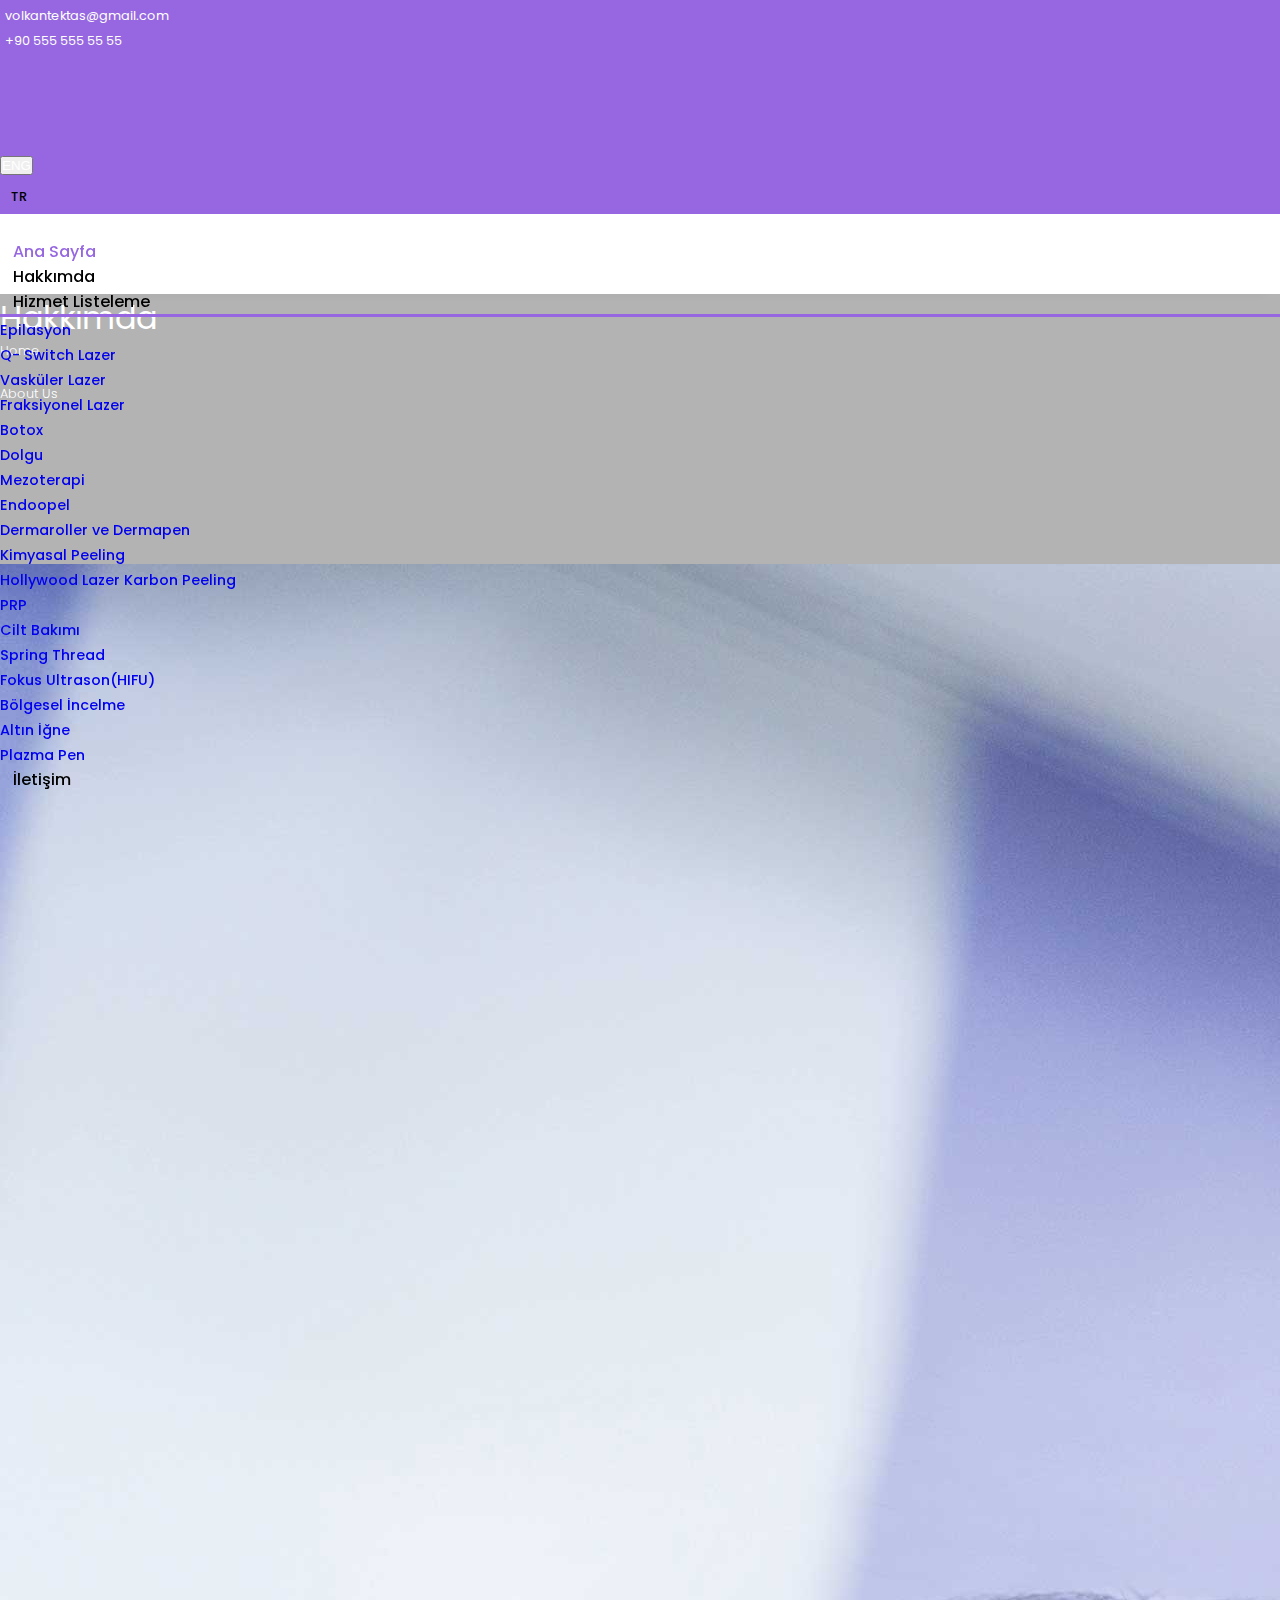
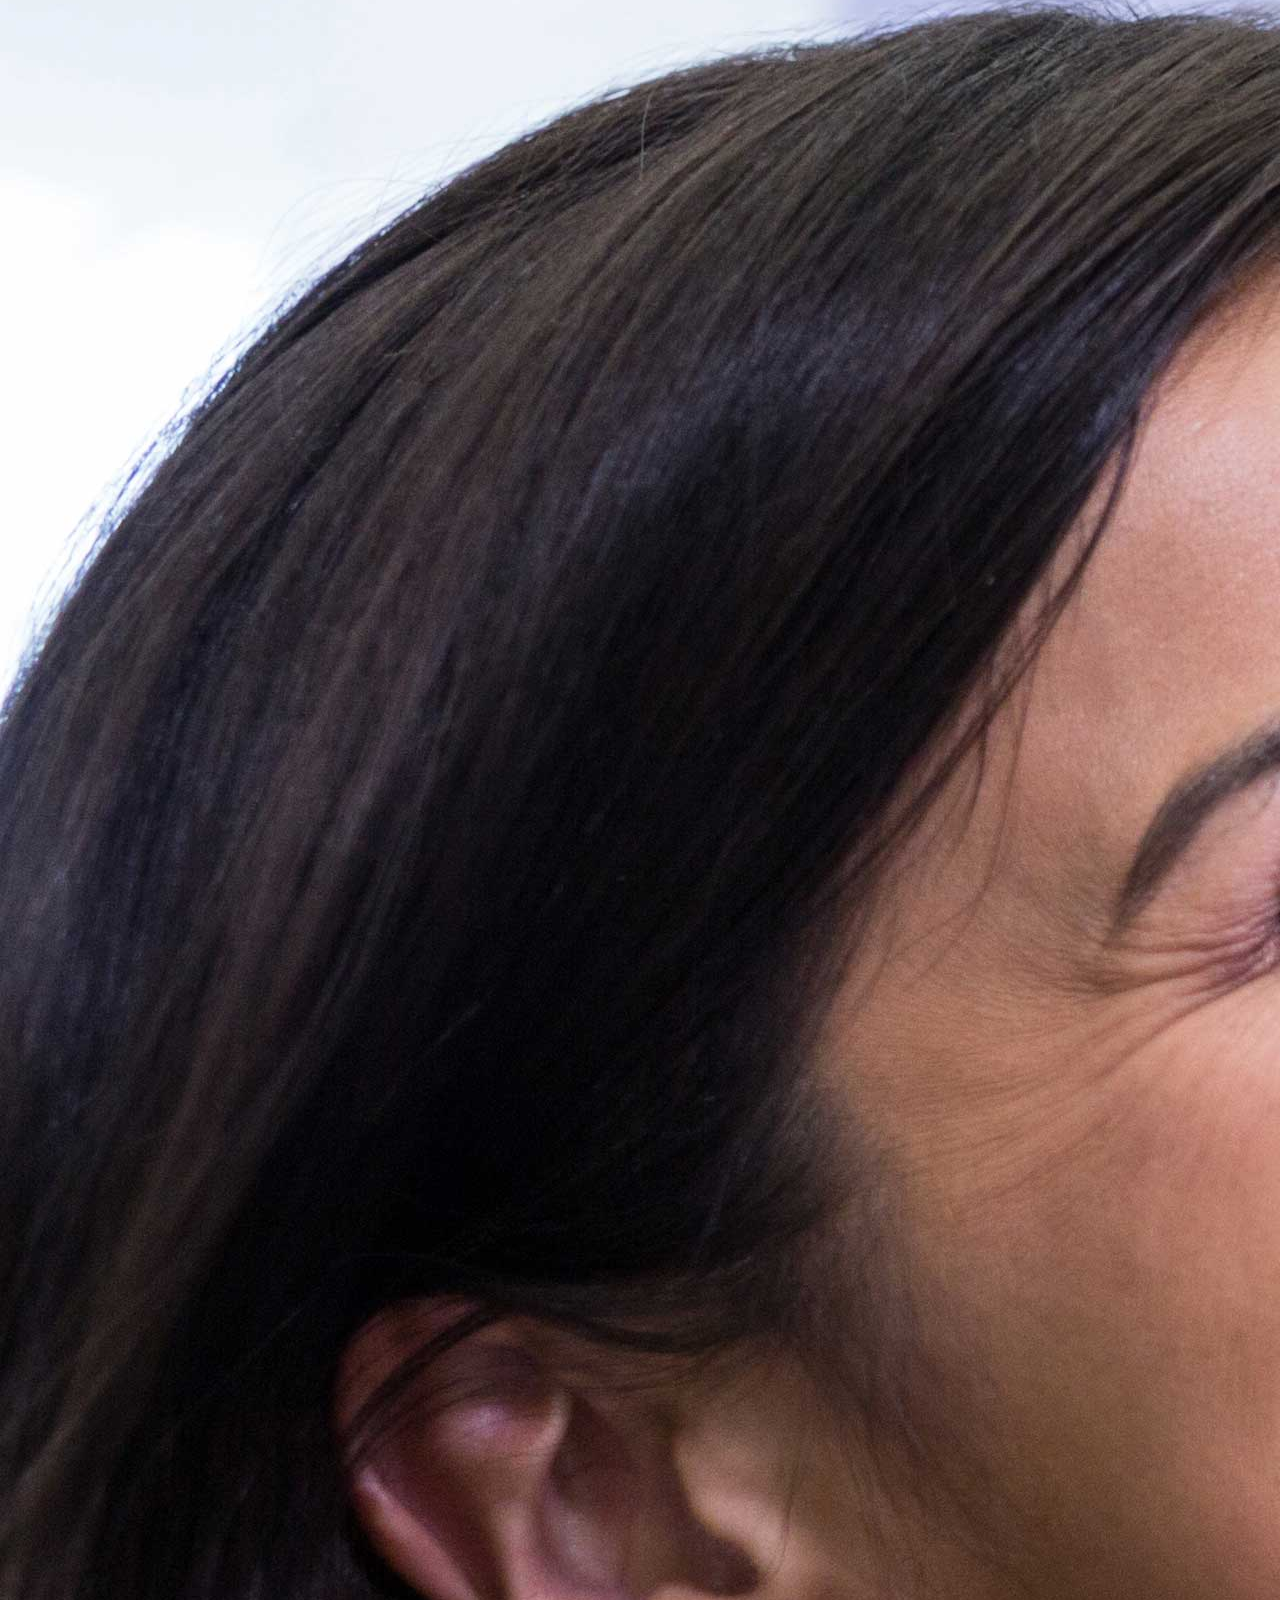
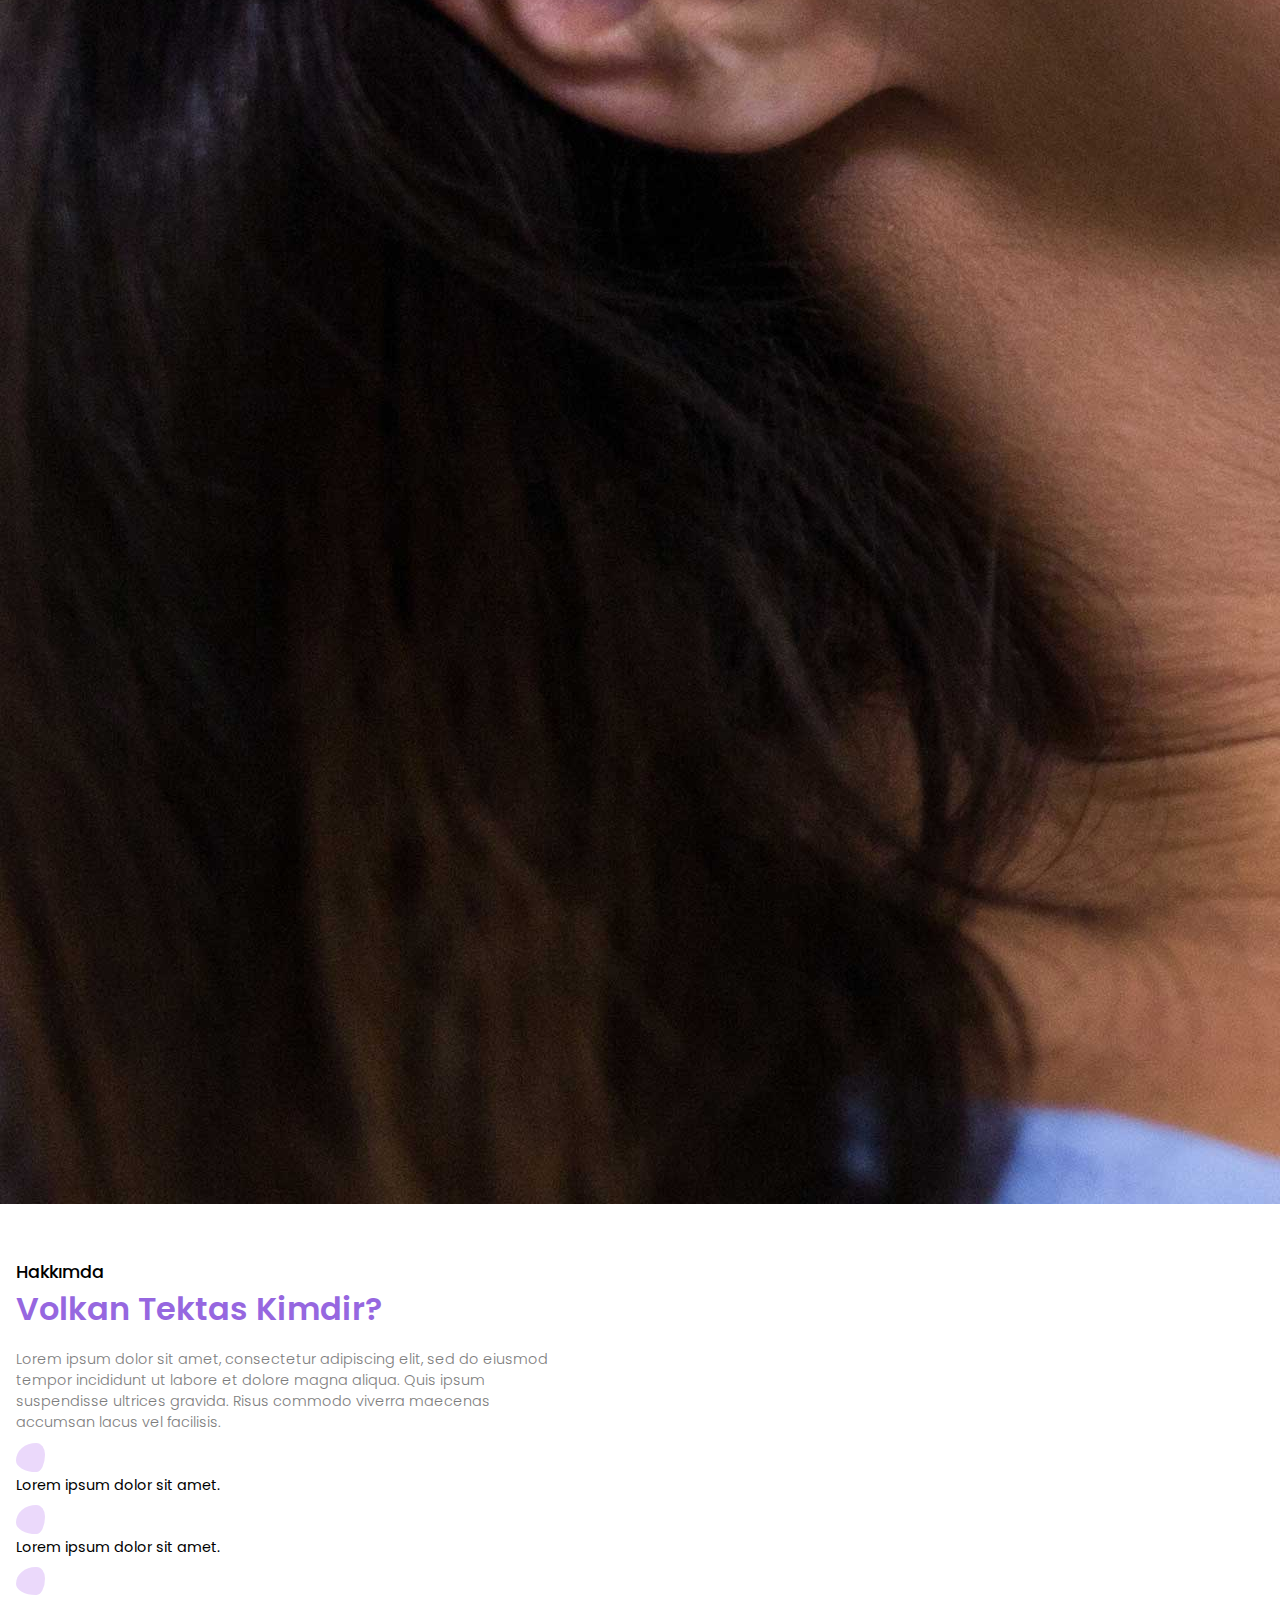
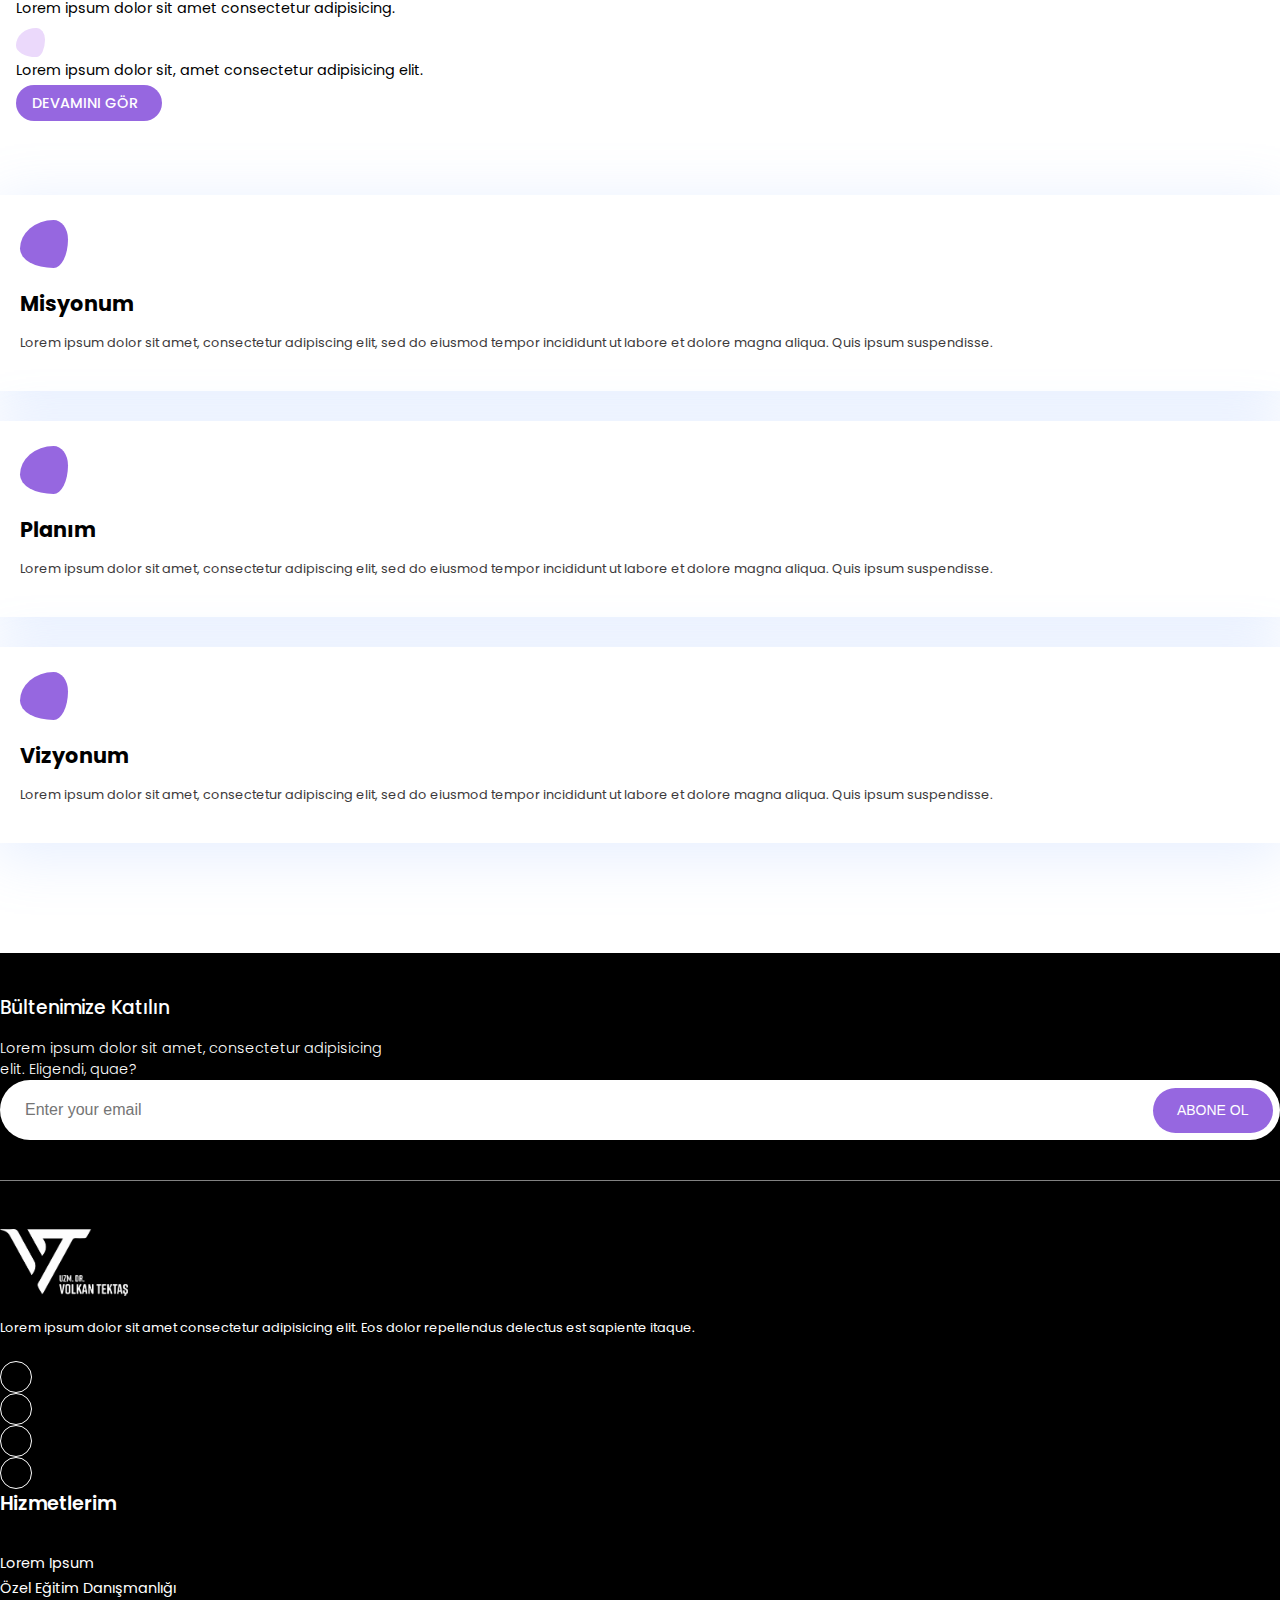
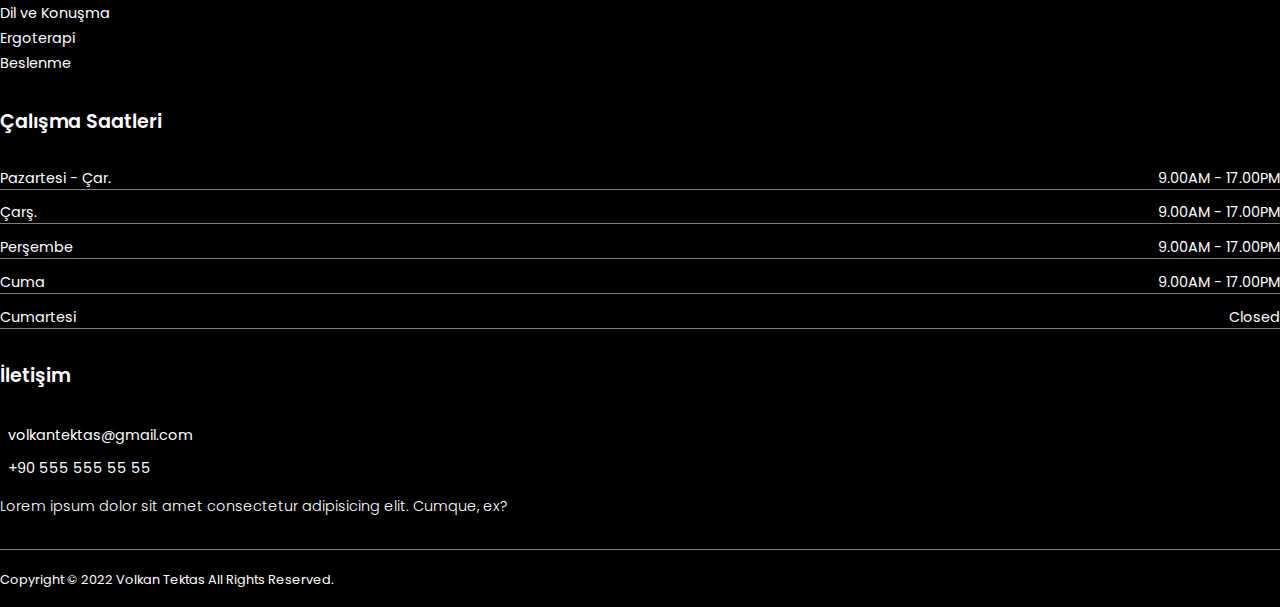
==== about.html @ 521145eb "about page" ====
<!DOCTYPE html>
<html lang="en">

<head>
    <meta charset="UTF-8">
    <meta http-equiv="X-UA-Compatible" content="IE=edge">
    <meta name="viewport" content="width=device-width, initial-scale=1.0">

    <link rel="stylesheet" href="https://cdnjs.cloudflare.com/ajax/libs/font-awesome/6.2.0/css/all.min.css"
        integrity="sha512-xh6O/CkQoPOWDdYTDqeRdPCVd1SpvCA9XXcUnZS2FmJNp1coAFzvtCN9BmamE+4aHK8yyUHUSCcJHgXloTyT2A=="
        crossorigin="anonymous" referrerpolicy="no-referrer" />
    <link href="https://cdn.jsdelivr.net/npm/bootstrap@5.0.2/dist/css/bootstrap.min.css" rel="stylesheet"
        integrity="sha384-EVSTQN3/azprG1Anm3QDgpJLIm9Nao0Yz1ztcQTwFspd3yD65VohhpuuCOmLASjC" crossorigin="anonymous">
    <link href="https://cdn.jsdelivr.net/npm/remixicon@2.2.0/fonts/remixicon.css" rel="stylesheet">
    <link rel="stylesheet" href="https://cdn.jsdelivr.net/npm/swiper/swiper-bundle.min.css" />
    <link rel="stylesheet" href="./css/styles.css">
    <title>Volkan Tektaş</title>
</head>

<body>

    <div class="top-header d-lg-block d-none">
        <div class="container">
            <div class="row">
                <div class="col-lg-6 d-flex justify-content-start align-items-center">
                    <ul class="contact-list d-flex">
                        <li>
                            <a href="" class="d-flex align-items-center"><i
                                    class="ri-mail-line"></i>volkantektas@gmail.com</a>
                        </li>
                        <li>
                            <a href="" class="d-flex align-items-center"><i class="ri-phone-line"></i>+90 555 555 55
                                55</a>
                        </li>
                    </ul>
                </div>
                <div class="col-lg-6">
                    <div class="d-flex justify-content-end align-items-center">

                        <ul class="social-media d-flex justify-content-end align-items-center">
                            <li>
                                <a href=""><i class="fa-brands fa-twitter"></i></a>
                            </li>
                            <li>
                                <a href=""><i class="fa-brands fa-instagram"></i></a>
                            </li>
                            <li>
                                <a href=""><i class="fa-brands fa-youtube"></i></a>
                            </li>
                            <li>
                                <a href=""><i class="fa-brands fa-facebook-f"></i></a>
                            </li>
                        </ul>
                        <div class="dropdown">
                            <button class="btn dropdown-toggle" type="button" id="dropdownMenuButton1"
                                data-bs-toggle="dropdown" aria-expanded="false">
                                ENG
                            </button>
                            <ul class="dropdown-menu" aria-labelledby="dropdownMenuButton1">
                                <li><a class="dropdown-item" href="#">TR</a></li>
                            </ul>
                        </div>

                    </div>
                </div>
            </div>
        </div>
    </div>
    <header class="header d-flex justify-content-center align-items-center">
        <div class="header-inner w-100">
            <div class="container">
                <nav class="navbar navbar-expand-lg d-flex justify-content-between align-items-center">
                    <a class="navbar-brand" href="index.html">
                        <img class="img-fluid" src="./img/Logo2.png" alt="" />
                    </a>

                    <div class="wrapper d-lg-none d-block">
                        <button role="button" class="menu-toggle">
                            <i class="fa-solid fa-bars"></i>
                        </button>
                    </div>

                    <div class="menu-area">
                        <div class="collapse navbar-collapse" id="navbarSupportedContent">


                            <ul class="navbar-nav me-auto mb-2 mb-lg-0">
                                <li class="nav-item">
                                    <a class="nav-link active" aria-current="page" href="index.html">Ana Sayfa</a>
                                </li>
                                <li class="nav-item">
                                    <a class="nav-link" aria-current="page" href="about.html">Hakkımda</a>
                                </li>

                                <li class="nav-item dropdown">
                                    <a class="nav-link dropdown-toggle" href="services.html" data-bs-toggle="dropdown"
                                        data-bs-auto-close="outside">Hizmet Listeleme</a>
                                    <ul class="dropdown-menu first-dropdown-menu shadow">
                                        <li><a class="dropdown-item" href="./services-detail.html">Epilasyon</a></li>
                                        <li>
                                            <a class="dropdown-item" href="./services-detail.html">Q- Switch Lazer</a>
                                        </li>

                                        <li>
                                            <a class="dropdown-item" href="./services-detail.html">Vasküler Lazer</a>
                                        </li>
                                        <li><a class="dropdown-item" href="./services-detail.html">Fraksiyonel Lazer</a>
                                        </li>
                                        <li><a class="dropdown-item" href="./services-detail.html">Botox</a></li>
                                        <li><a class="dropdown-item" href="./services-detail.html">Dolgu</a></li>
                                        <li><a class="dropdown-item" href="./services-detail.html">Mezoterapi</a></li>
                                        <li><a class="dropdown-item" href="./services-detail.html">Endoopel</a></li>
                                        <li><a class="dropdown-item" href="./services-detail.html">Dermaroller ve
                                                Dermapen</a></li>
                                        <li><a class="dropdown-item" href="./services-detail.html">Kimyasal Peeling</a>
                                        </li>
                                        <li><a class="dropdown-item" href="./services-detail.html">Hollywood Lazer
                                                Karbon Peeling</a></li>
                                        <li><a class="dropdown-item" href="./services-detail.html">PRP</a></li>
                                        <li><a class="dropdown-item" href="./services-detail.html">Cilt Bakımı</a></li>
                                        <li><a class="dropdown-item" href="./services-detail.html">Spring Thread</a>
                                        </li>
                                        <li><a class="dropdown-item" href="./services-detail.html">Fokus
                                                Ultrason(HIFU)</a></li>
                                        <li><a class="dropdown-item" href="./services-detail.html">Bölgesel İncelme</a>
                                        </li>
                                        <li><a class="dropdown-item" href="./services-detail.html">Altın İğne</a></li>
                                        <li><a class="dropdown-item" href="./services-detail.html">Plazma Pen</a></li>

                                    </ul>
                                </li>
                                <li class="nav-item">
                                    <a class="nav-link" aria-current="page" href="contact.html">İletişim</a>
                                </li>
                            </ul>
                        </div>
                    </div>
                </nav>
            </div>
        </div>
    </header>

    <section class="sub-banner d-flex justify-content-center align-items-center"
        style="background: url(./img/doctor.jpg) no-repeat; background-size: cover; background-repeat: no-repeat; background-position: center;">
        <div class="container text-center">
            <h2>Hakkımda</h2>
            <ul class="d-flex align-items-center justify-content-center">
                <li><a href="index.html">Home</a></li>
                <i class="fa-solid fa-chevron-right"></i>
                <li> About Us</li>
            </ul>
        </div>
    </section>
    <section class="about py-4">
        <div class="container-fluid">
            <div class="row">
                <div class="col-lg-6">
                    <img src="./img/service2.jpg" class="img-fluid" alt="">
                </div>
                <div class="col-lg-6">
                    <div class="content d-flex flex-column justify-content-between align-items-start h-100">
                        <div>
                            <h6>Hakkımda</h6>
                            <h2>Volkan Tektas Kimdir?</h2>
                            <div class="text-area d-flex flex-column justify-content-start align-items-start">
                                <p>Lorem ipsum dolor sit amet, consectetur adipiscing elit, sed do eiusmod tempor
                                    incididunt ut labore et dolore magna aliqua. Quis ipsum suspendisse ultrices
                                    gravida. Risus commodo viverra maecenas accumsan lacus vel facilisis.

                                </p>
                                <ul>
                                    <li class="d-flex align-items-center"><i class="fa-solid fa-check"></i> <span> Lorem
                                            ipsum dolor sit amet. </span></li>
                                    <li class="d-flex align-items-center"><i class="fa-solid fa-check"></i> <span>Lorem
                                            ipsum dolor sit amet.</span>
                                    </li>
                                    <li class="d-flex align-items-center"><i class="fa-solid fa-check"></i> <span>Lorem
                                            ipsum dolor sit amet consectetur adipisicing.</span></li>
                                    <li class="d-flex align-items-center"><i class="fa-solid fa-check"></i> <span>Lorem
                                            ipsum dolor sit, amet consectetur adipisicing elit.</span></li>
                                </ul>
                            </div>
                        </div>
                        <a href="" class="btn">DEVAMINI GÖR <i class="fa-solid fa-arrow-right"></i></a>
                    </div>
                </div>
            </div>
        </div>
    </section>

    <section class="my-vission">
        <div class="container">
            <div class="row">
                <div class="col-lg-4 col-md-6 col-sm-6">
                    <div class="box">
                        <div class="icon d-flex align-items-center justify-content-center">
                            <i class="fa-solid fa-check"></i>
                        </div>

                        <h3>Misyonum</h3>
                        <p>Lorem ipsum dolor sit amet, consectetur adipiscing elit, sed do eiusmod tempor incididunt ut
                            labore et dolore magna aliqua. Quis ipsum suspendisse.</p>
                    </div>
                </div>
                <div class="col-lg-4 col-md-6 col-sm-6">
                    <div class="box">
                        <div class="icon d-flex align-items-center justify-content-center">
                            <i class="fa-solid fa-check"></i>
                        </div>

                        <h3>Planım</h3>
                        <p>Lorem ipsum dolor sit amet, consectetur adipiscing elit, sed do eiusmod tempor incididunt ut
                            labore et dolore magna aliqua. Quis ipsum suspendisse.</p>
                    </div>
                </div>
                <div class="col-lg-4 col-md-6 col-sm-6">
                    <div class="box">
                        <div class="icon d-flex align-items-center justify-content-center">
                            <i class="fa-solid fa-check"></i>
                        </div>

                        <h3>Vizyonum</h3>
                        <p>Lorem ipsum dolor sit amet, consectetur adipiscing elit, sed do eiusmod tempor incididunt ut
                            labore et dolore magna aliqua. Quis ipsum suspendisse.</p>
                    </div>
                </div>
            </div>
        </div>
    </section>

    <footer>
        <div class="footer-top">
            <div class="container">
                <div class="row align-items-center">
                    <div class="col-lg-6 col-md-6">
                        <h3>Bültenimize Katılın</h3>
                        <p>Lorem ipsum dolor sit amet, consectetur adipisicing elit. Eligendi, quae?</p>
                    </div>
                    <div class="col-lg-6 col-md-6">
                        <form class="form">
                            <input type="email" class="form-control" placeholder="Enter your email" name="email"
                                required="" autocomplete="off">

                            <button type="submit">Abone Ol <i class="fas fa-paper-plane"></i></button>
                        </form>
                    </div>
                </div>
            </div>
        </div>
        <div class="footer-inner">
            <div class="container">
                <div class="row align-items-start">
                    <div class="col-lg-3 col-md-12">
                        <div class="img-wrapper">
                            <img src="./img/logo.png" class="img-fluid" alt="">
                        </div>
                        <p>Lorem ipsum dolor sit amet consectetur adipisicing elit. Eos dolor repellendus delectus est
                            sapiente itaque.</p>
                        <ul class="social-media d-flex justify-content-start align-items-center">
                            <li><a href=""><i class="fa-brands fa-twitter"></i></a></li>
                            <li><a href=""><i class="fa-brands fa-instagram"></i></a></li>
                            <li><a href=""><i class="fa-brands fa-youtube"></i></a></li>
                            <li><a href=""><i class="fa-brands fa-facebook-f"></i></a></li>
                        </ul>
                    </div>
                    <div class="col-lg-3 col-md-4 flex-column align-items-center justify-content-center d-flex">
                        <div>
                            <h3>Hizmetlerim</h3>
                            <ul>
                                <li><a href="">Lorem Ipsum</a></li>
                                <li><a href="">Özel Eğitim Danışmanlığı</a></li>
                                <li><a href="">Dil ve Konuşma</a></li>
                                <li><a href="">Ergoterapi</a></li>
                                <li><a href="">Beslenme</a></li>
                            </ul>
                        </div>
                    </div>

                    <div class="col-lg-3 col-md-4 align-items-center justify-content-center flex-column d-flex">
                        <h3>Çalışma Saatleri</h3>
                        <ul class="opening-hours">
                            <li>Pazartesi - Çar. <span>9.00AM - 17.00PM</span></li>
                            <li>Çarş. <span>9.00AM - 17.00PM</span></li>
                            <li>Perşembe <span>9.00AM - 17.00PM</span></li>
                            <li>Cuma <span>9.00AM - 17.00PM</span></li>
                            <li>Cumartesi <span>Closed</span></li>
                        </ul>
                    </div>
                    <div class="col-lg-3 col-md-4 align-items-start flex-column justify-content-center d-flex">
                        <h3>İletişim</h3>
                        <ul class="contact-list">
                            <li><a href=""><i class="fa-solid fa-envelope"></i>volkantektas@gmail.com</a></li>
                            <li><a href=""><i class="fa-solid fa-mobile"></i>+90 555 555 55 55</a></li>
                        </ul>
                        <p class="address"><i class="fa-solid fa-location-dot"></i> Lorem ipsum dolor sit amet
                            consectetur
                            adipisicing elit. Cumque, ex?</p>
                    </div>

                </div>
            </div>
        </div>
        <div class="copyright">
            <div class="container">
                <span>
                    Copyright © 2022 Volkan Tektas All Rights Reserved.
                </span>
            </div>
        </div>
    </footer>

    <script src="https://cdn.jsdelivr.net/npm/@popperjs/core@2.9.2/dist/umd/popper.min.js"
        integrity="sha384-IQsoLXl5PILFhosVNubq5LC7Qb9DXgDA9i+tQ8Zj3iwWAwPtgFTxbJ8NT4GN1R8p"
        crossorigin="anonymous"></script>
    <script src="https://cdn.jsdelivr.net/npm/bootstrap@5.0.2/dist/js/bootstrap.min.js"
        integrity="sha384-cVKIPhGWiC2Al4u+LWgxfKTRIcfu0JTxR+EQDz/bgldoEyl4H0zUF0QKbrJ0EcQF"
        crossorigin="anonymous"></script>
    <script src="https://cdn.jsdelivr.net/npm/swiper/swiper-bundle.min.js"></script>

    <script src="./js/script.js"></script>
</body>

</html>
---- css/styles.css ----
@import url("https://fonts.googleapis.com/css2?family=Poppins:ital,wght@0,100;0,200;0,300;0,400;0,500;0,600;0,700;1,100;1,200;1,300;1,400;1,500;1,600;1,700&display=swap");
:root {
  --color-purple: #9667E0;
  --color-light-purple: #EBD9FB;
  --color-black: #000;
  --color-black2: #3C3A3B;
  --color-white: #fff;
  --color-white2: #ffff;
  --color-gray: #7d7d7d;
}

* {
  margin: 0;
  padding: 0;
  box-sizing: border-box;
  list-style-type: none;
}

ul {
  margin-bottom: 0rem;
}

body {
  font-family: "Poppins", sans-serif;
}

html {
  scroll-behavior: smooth;
}

a {
  text-decoration: none;
}

.top-header {
  background-color: var(--color-purple);
  padding: 0.1rem 0rem;
}
.top-header .dropdown .btn {
  font-weight: 400;
  color: var(--color-white);
}
.top-header .dropdown .btn:focus {
  box-shadow: none;
  outline: none;
}
.top-header .dropdown .dropdown-menu {
  right: 0rem;
  min-width: 2rem;
  padding: 0.3rem 0rem;
  margin: 0.1rem 0rem 0rem 0.7rem !important;
  z-index: 99999999;
}
.top-header .dropdown .dropdown-menu li {
  margin-right: 0rem;
}
.top-header .dropdown .dropdown-menu li a {
  text-align: center;
  font-weight: 500;
  color: var(--color-black);
}
.top-header .dropdown .dropdown-menu li a:hover {
  background-color: transparent;
  color: var(--color-purple);
}
.top-header ul {
  padding-left: 0rem;
}
.top-header ul li {
  margin-right: 1rem;
}
.top-header ul li a {
  font-size: 0.8rem;
  text-decoration: none;
  color: var(--color-white);
  font-weight: 400;
  transition: 0.3s all;
}
.top-header ul li a:hover {
  color: var(--color-purple);
}
.top-header ul li a i {
  margin-right: 0.3rem;
}
.top-header ul.social-media li a i {
  color: var(--color-white);
}
.top-header ul.social-media li a i:hover {
  color: var(--color-purple);
}

header {
  width: 100%;
  background-color: var(--color-white);
  height: 5rem;
  position: -webkit-sticky;
  position: sticky;
  top: 0;
  left: 0;
  z-index: 9999;
  transition: 0.5s;
  box-shadow: 0px 15px 10px -15px rgba(0, 0, 0, 0.04);
}
header .menu-toggle {
  background-color: transparent;
  border: none;
  position: absolute;
  right: 1rem;
  top: 1.5rem;
}
@media screen and (max-width: 991px) {
  header .collapse {
    position: fixed;
    height: 100vh;
    width: 0;
    background: var(--color-white);
    top: 5rem;
    left: 0;
    right: 0;
    z-index: 99999;
    bottom: 0;
    opacity: 0;
    visibility: hidden;
    transition: 0.3s all;
    display: block !important;
  }
}
header .collapse.active {
  padding: 0rem 1rem;
  opacity: 9 !important;
  visibility: visible !important;
  width: 100% !important;
}
header .navbar-nav .nav-item .nav-link {
  color: var(--color-black);
  font-weight: 500;
  font-size: 1rem;
  padding: 1.7rem 0.8rem;
}
@media screen and (max-width: 991px) {
  header .navbar-nav .nav-item .nav-link {
    padding: 0.5rem 0rem;
  }
}
header .navbar-nav .nav-item .nav-link:hover {
  color: var(--color-purple);
}
header .navbar-nav .nav-item .nav-link.active {
  color: var(--color-purple);
}
@media screen and (min-width: 991px) {
  header .navbar-nav .nav-item:hover .dropdown-menu {
    display: block;
  }
}
header .navbar-nav .nav-item .dropdown-menu {
  border-radius: 0rem;
  border-top: 3px solid var(--color-purple);
}
@media screen and (max-width: 991px) {
  header .navbar-nav .nav-item .dropdown-menu {
    position: relative;
    overflow: scroll;
    height: 12rem;
    box-shadow: none !important;
    border: none;
    padding-left: 0rem;
  }
}
header .navbar-nav .nav-item .dropdown-menu li a {
  font-size: 0.9rem;
  font-weight: 500;
}
@media screen and (max-width: 991px) {
  header .navbar-nav .nav-item .dropdown-menu li a {
    padding-left: 0rem;
  }
}
header .navbar-nav .nav-item .dropdown-menu li a:hover {
  background-color: transparent;
  color: var(--color-purple);
}
header .navbar-brand img {
  max-width: 6rem;
}

.banner {
  position: relative;
}
.banner .swiper {
  width: 100%;
}
.banner .swiper .swiper-button-next,
.banner .swiper .swiper-button-prev {
  color: var(--color-purple);
  background-color: var(--color-white);
  border-radius: 50%;
  padding: 1.3rem;
  box-shadow: 0px 15px 10px -15px rgba(0, 0, 0, 0.04);
}
.banner .swiper .swiper-button-next::after,
.banner .swiper .swiper-button-prev::after {
  font-size: 1.2rem;
  font-weight: 600;
}
.banner .swiper .swiper-button-prev,
.banner .swiper .swiper-button-next {
  color: var(--color-purple);
  background-color: var(--color-white);
  border-radius: 50%;
  padding: 1.3rem;
  box-shadow: 0px 15px 10px -15px rgba(0, 0, 0, 0.04);
}
.banner .swiper .swiper-button-prev::after,
.banner .swiper .swiper-button-next::after {
  font-size: 1.2rem;
  font-weight: 600;
}
.banner .swiper .swiper-slide {
  text-align: center;
  font-size: 18px;
  background: var(--color-white);
  min-height: 85vh;
  /* Center slide text vertically */
  display: flex;
  justify-content: left;
  align-items: center;
}
@media screen and (max-width: 600px) {
  .banner .swiper .swiper-slide {
    background-position: right !important;
    min-height: 60vh;
  }
}
.banner .swiper .swiper-slide .content {
  max-width: 40rem;
}
@media screen and (max-width: 1440px) {
  .banner .swiper .swiper-slide .content {
    max-width: 35rem;
  }
}
@media screen and (max-width: 991px) {
  .banner .swiper .swiper-slide .content {
    max-width: 30rem;
  }
}
@media screen and (max-width: 600px) {
  .banner .swiper .swiper-slide .content {
    max-width: 20rem;
  }
}
.banner .swiper .swiper-slide .content h6 {
  color: var(--color-purple);
  font-weight: 500;
  font-size: 1.1rem;
  margin-bottom: 1rem;
}
@media screen and (max-width: 600px) {
  .banner .swiper .swiper-slide .content h6 {
    font-size: 1rem;
    margin-bottom: 0.5rem;
  }
}
.banner .swiper .swiper-slide .content h1 {
  color: var(--color-black);
  font-size: 4rem;
  font-weight: 600;
  margin-bottom: 1rem;
}
@media screen and (max-width: 1440px) {
  .banner .swiper .swiper-slide .content h1 {
    font-size: 3rem;
  }
}
@media screen and (max-width: 600px) {
  .banner .swiper .swiper-slide .content h1 {
    font-size: 2rem;
  }
}
.banner .swiper .swiper-slide .content p {
  color: var(--color-black);
  font-size: 1rem;
  font-weight: 300;
}
@media screen and (max-width: 600px) {
  .banner .swiper .swiper-slide .content p {
    font-size: 0.8rem;
  }
}
.banner .swiper .swiper-slide .content .button-area {
  margin-top: 2rem;
  flex-wrap: wrap;
  display: flex;
}
.banner .swiper .swiper-slide .content .button-area a {
  padding: 0.5rem 1.5rem;
  background: var(--color-purple);
  border-radius: 30px;
  color: var(--color-white);
  font-size: 1rem;
  font-weight: 500;
  transition: 0.3s all;
}
@media screen and (max-width: 600px) {
  .banner .swiper .swiper-slide .content .button-area a {
    font-size: 0.8rem;
  }
}
.banner .swiper .swiper-slide .content .button-area a:hover {
  background-color: var(--color-white);
  color: var(--color-black);
}
.banner .swiper .swiper-slide .content .button-area a i {
  margin-left: 0.5rem;
}
.banner .swiper .swiper-slide .content .button-area a:nth-child(2) {
  margin-left: 1rem;
  background-color: var(--color-white);
  color: var(--color-black);
}
@media screen and (max-width: 320px) {
  .banner .swiper .swiper-slide .content .button-area a:nth-child(2) {
    margin-left: 0rem;
    margin-top: 0.5rem;
  }
}
.banner .swiper .swiper-slide .content .button-area a:nth-child(2):hover {
  background-color: var(--color-light-purple);
  color: var(--color-white);
}
.banner .swiper .swiper-slide img {
  display: block;
  width: 100%;
  height: 100%;
  -o-object-fit: cover;
     object-fit: cover;
}

.sub-banner {
  min-height: 30vh;
  position: relative;
  z-index: 99;
}
.sub-banner::before {
  content: "";
  position: absolute;
  left: 0;
  right: 0;
  bottom: 0;
  top: 0;
  background-color: rgba(0, 0, 0, 0.297);
  z-index: -1;
}
.sub-banner h2 {
  color: var(--color-white);
  font-weight: 400;
  font-size: 2rem;
}
.sub-banner ul {
  padding-left: 0rem;
}
.sub-banner ul li {
  color: var(--color-white);
  font-weight: 300;
  font-size: 0.8rem;
}
.sub-banner ul li a {
  color: var(--color-white);
  font-weight: 300;
}
.sub-banner ul i {
  font-size: 0.7rem;
  margin: 0rem 0.3rem;
  color: var(--color-white);
}

@media screen and (min-width: 991px) {
  .about .container-fluid {
    padding-left: 0rem;
  }
}
@media screen and (max-width: 1024px) {
  .about img {
    height: 100%;
  }
}
.about .content {
  padding: 3rem 0rem 0rem 1rem;
}
@media screen and (max-width: 991px) {
  .about .content {
    padding: 2rem 0rem 0rem 0rem;
  }
}
.about .content h6 {
  color: var(--color-purple);
  font-weight: 500;
  font-size: 1.1rem;
  color: var(--color-black) !important;
}
@media screen and (max-width: 991px) {
  .about .content h6 {
    font-size: 1rem;
  }
}
.about .content h2 {
  font-size: 2rem;
  font-weight: 600;
  color: var(--color-black);
  color: var(--color-purple) !important;
}
@media screen and (max-width: 991px) {
  .about .content h2 {
    font-size: 1.5rem;
  }
}
.about .content .text-area {
  width: 100%;
  margin-top: 1rem;
}
@media screen and (max-width: 991px) {
  .about .content .text-area {
    margin-top: 0.5rem;
  }
}
.about .content .text-area p {
  max-width: 34rem;
  font-weight: 300;
  font-size: 0.9rem;
  color: var(--color-gray);
}
@media screen and (max-width: 991px) {
  .about .content .text-area p {
    font-size: 0.8rem;
  }
}
.about .content ul {
  padding-left: 0rem;
  margin-top: 0.6rem;
}
.about .content ul li {
  position: relative;
  margin-bottom: 0.5rem;
}
.about .content ul li:hover i {
  border-radius: 50%;
}
.about .content ul li span {
  font-size: 0.9rem;
  color: var(--color-black);
}
@media screen and (max-width: 991px) {
  .about .content ul li span {
    font-size: 0.8rem;
  }
}
.about .content ul li i {
  margin-right: 0.5rem;
  width: 1.8rem;
  height: 1.8rem;
  display: flex;
  justify-content: center;
  align-items: center;
  text-align: center;
  border-radius: 70% 30% 30% 70%/60% 40% 60% 40%;
  background-color: var(--color-light-purple);
  color: var(--color-purple);
  font-size: 0.8rem;
  transition: 0.3s all;
}
@media screen and (max-width: 991px) {
  .about .content ul li i {
    width: 1.3rem;
    height: 1.3rem;
    font-size: 0.7rem;
  }
}
.about .content a {
  padding: 0.5rem 1rem;
  background: var(--color-purple);
  border-radius: 30px;
  color: var(--color-white);
  font-size: 0.9rem;
  font-weight: 500;
  transition: 0.3s all;
}
@media screen and (max-width: 1024px) {
  .about .content a {
    margin-top: 1rem;
    font-size: 0.8rem;
  }
}
.about .content a:hover {
  background-color: var(--color-black);
  color: var(--color-white);
}
.about .content a i {
  margin-left: 0.5rem;
}

.services {
  padding: 6rem 0rem;
  position: relative;
  background-color: #f4f9fd;
}
@media screen and (max-width: 991px) {
  .services {
    padding: 3rem 0rem;
  }
}
.services .title {
  margin-bottom: 3rem;
}
.services .title h6 {
  color: var(--color-purple);
  font-weight: 500;
  font-size: 1.1rem;
}
@media screen and (max-width: 991px) {
  .services .title h6 {
    font-size: 1rem;
  }
}
.services .title h2 {
  font-size: 2rem;
  font-weight: 600;
  color: var(--color-black);
}
@media screen and (max-width: 991px) {
  .services .title h2 {
    font-size: 1.5rem;
  }
}
.services .title .text-area {
  width: 100%;
  text-align: center;
  margin-top: 1rem;
}
.services .title .text-area p {
  max-width: 28rem;
  text-align: center;
  font-size: 0.9rem;
  font-weight: 300;
  color: var(--color-gray);
}
@media screen and (max-width: 991px) {
  .services .title .text-area p {
    font-size: 0.8rem;
  }
}
.services .card {
  box-shadow: 0px 15px 10px -15px rgba(0, 0, 0, 0.04);
  padding: 2rem;
  border: none;
  height: 18rem;
  border-radius: 0;
  position: relative;
  z-index: 99;
}
@media screen and (max-width: 991px) {
  .services .card {
    padding: 1rem;
  }
}
.services .card .card-body {
  padding: 0rem;
}
.services .card .icon {
  margin-bottom: 1.5rem;
  width: 4rem;
  height: 4rem;
  line-height: 75px;
  border-radius: 70% 30% 30% 70%/60% 40% 60% 40%;
  background-color: #ffffff;
  font-size: 30px;
  transition: 0.5s;
  box-shadow: 0 10px 55px 5px rgba(137, 173, 255, 0.2);
}
@media screen and (max-width: 991px) {
  .services .card .icon {
    width: 3rem;
    height: 3rem;
  }
}
.services .card .icon img {
  max-width: 2rem;
  -o-object-fit: cover;
     object-fit: cover;
}
@media screen and (max-width: 991px) {
  .services .card .icon img {
    max-width: 1.5rem;
  }
}
.services .card h6 {
  color: var(--color-black);
  font-size: 1.3rem;
  font-weight: 500;
}
.services .card p {
  color: var(--color-black);
  font-weight: 300;
  font-size: 0.8rem;
  margin-top: 1rem;
}
.services .card a {
  color: var(--color-black);
  font-weight: 500;
  font-size: 0.8rem;
}
.services .card:hover {
  color: var(--color-white);
}
.services .card:hover .icon {
  border-radius: 50%;
}
.services .card:hover a,
.services .card:hover p,
.services .card:hover h6 {
  color: var(--color-white);
}
.services .card:hover::before {
  visibility: hidden;
  opacity: 0;
}
.services .card:hover::after {
  visibility: visible;
  opacity: 0.8;
}
.services .card::before {
  content: "";
  background-color: var(--color-white2);
  height: 100%;
  width: 100%;
  z-index: -1;
  position: absolute;
  top: 0;
  left: 0;
  right: 0;
  bottom: 0;
  transition: 0.3s all;
}
.services .card::after {
  content: "";
  background-color: rgba(149, 103, 224, 0.7803921569);
  height: 100%;
  width: 100%;
  z-index: -1;
  position: absolute;
  top: 0;
  left: 0;
  right: 0;
  bottom: 0;
  visibility: hidden;
  opacity: 0;
  transition: 0.3s all;
}

.my-vission {
  position: relative;
  padding: 5rem 0rem;
}
@media screen and (max-width: 600px) {
  .my-vission {
    padding: 3rem 0rem;
  }
}
.my-vission .box {
  margin-bottom: 1.875rem;
  background-color: var(--color-white);
  box-shadow: 0 10px 55px 5px rgba(137, 173, 255, 0.2);
  padding: 1.563rem 1.25rem;
  position: relative;
  z-index: 1;
  transition: 0.5s;
  overflow: hidden;
}
.my-vission .box:hover {
  transform: translateY(-8px);
}
.my-vission .box:hover::before {
  width: 100%;
}
.my-vission .box:hover::after {
  left: -3.125rem;
  bottom: -3.125rem;
}
.my-vission .box:hover .icon {
  background-color: var(--color-light-purple);
  color: var(--color-white);
}
.my-vission .box:hover h3 {
  color: var(--color-white);
}
.my-vission .box:hover p {
  color: var(--color-white);
}
.my-vission .box::before {
  width: 0;
  height: 100%;
  z-index: -1;
  content: "";
  position: absolute;
  left: 0;
  top: 0;
  background-color: var(--color-purple);
  transition: 0.5s;
}
.my-vission .box::after {
  content: "";
  position: absolute;
  width: 100px;
  height: 100px;
  border: 10px solid var(--color-white);
  left: -5rem;
  bottom: -5rem;
  border-radius: 50%;
  z-index: -1;
  opacity: 0.15;
  transition: 0.5s;
}
.my-vission .box .icon {
  margin-bottom: 1.25rem;
  text-align: center;
  width: 3rem;
  height: 3rem;
  line-height: 60px;
  border-radius: 70% 30% 30% 70%/60% 40% 60% 40%;
  background-color: var(--color-purple);
  color: var(--color-white);
  font-size: 1.25rem;
  transition: 0.5s;
}
.my-vission .box h3 {
  transition: 0.5s;
  position: relative;
  font-size: 1.3rem;
  font-weight: 700;
}
@media screen and (max-width: 600px) {
  .my-vission .box h3 {
    font-size: 1rem;
  }
}
.my-vission .box p {
  transition: 0.5s;
  line-height: 1.8;
  font-size: 0.8rem;
  color: var(--color-black2);
  margin: 0.75rem 0rem 0.75rem 0rem;
}

.instagram-posts {
  position: relative;
  padding: 4rem 0rem;
}
.instagram-posts .title {
  margin-bottom: 3rem;
}
.instagram-posts .title h6 {
  color: var(--color-purple);
  font-weight: 500;
  font-size: 1.1rem;
}
@media screen and (max-width: 991px) {
  .instagram-posts .title h6 {
    font-size: 1rem;
  }
}
.instagram-posts .title h2 {
  font-size: 2rem;
  font-weight: 600;
  color: var(--color-black);
}
@media screen and (max-width: 991px) {
  .instagram-posts .title h2 {
    font-size: 1.5rem;
  }
}
.instagram-posts .swiper {
  width: 100%;
  height: 100%;
}
.instagram-posts .swiper .swiper-slide {
  text-align: center;
  font-size: 18px;
  background: #fff;
  /* Center slide text vertically */
  display: flex;
  justify-content: center;
  align-items: center;
}
.instagram-posts .swiper .swiper-slide .card {
  border-radius: 0;
}
.instagram-posts .swiper .swiper-slide .card:hover .img-wrapper-top::before {
  visibility: visible;
  opacity: 8;
}
.instagram-posts .swiper .swiper-slide .card:hover .img-wrapper-top .icon {
  visibility: visible;
  opacity: 8;
}
.instagram-posts .swiper .swiper-slide .card .icon {
  position: absolute;
  display: flex;
  justify-content: center;
  align-items: center;
  height: 100%;
  width: 100%;
  color: var(--color-white);
  font-size: 3rem;
  visibility: hidden;
  opacity: 0;
  transition: 0.3s all;
}
.instagram-posts .swiper .swiper-slide .card .img-wrapper-top {
  z-index: 99;
  position: relative;
}
.instagram-posts .swiper .swiper-slide .card .img-wrapper-top:before {
  content: "";
  background-color: rgba(149, 103, 224, 0.7137254902);
  position: absolute;
  top: 0;
  left: 0;
  height: 100%;
  width: 100%;
  visibility: hidden;
  opacity: 0;
  transition: 0.3s all;
}
.instagram-posts .swiper .swiper-slide .card img {
  display: block;
  width: 100%;
  height: 100%;
  -o-object-fit: cover;
     object-fit: cover;
  border-radius: 0;
}
.instagram-posts .swiper .swiper-slide .card p {
  color: var(--color-black);
  font-size: 0.8rem;
}
.instagram-posts .swiper .swiper-slide .card .profile .img-wrapper {
  text-align: start;
}
.instagram-posts .swiper .swiper-slide .card .profile .img-wrapper img {
  border-radius: 50%;
  max-width: 3rem;
  display: inline-block;
}
.instagram-posts .swiper .swiper-slide .card .profile .name-area {
  margin-left: 0.5rem;
}
.instagram-posts .swiper .swiper-slide .card .profile .name-area .name {
  font-size: 0.9rem;
  font-weight: 500;
  color: var(--color-black);
}
.instagram-posts .swiper .swiper-slide .card .profile .name-area .user-name {
  font-size: 0.8rem;
  font-weight: 400;
  color: var(--color-black);
}
.instagram-posts .swiper .swiper-slide .card .profile .instagram-icon img {
  max-width: 1rem;
}
.instagram-posts .swiper .swiper-pagination {
  position: relative;
  bottom: 0rem;
  margin-top: 3rem;
}
.instagram-posts .swiper .swiper-pagination-bullet-active {
  background-color: var(--color-purple);
  width: 1rem;
  height: 1rem;
}

footer {
  background-color: var(--color-black);
}
footer .footer-top {
  border-bottom: 0.1px solid rgba(255, 255, 255, 0.509);
  padding: 2.5rem 0rem;
}
@media screen and (max-width: 991px) {
  footer .footer-top {
    padding: 1.5rem 0rem;
  }
}
footer .footer-top h3 {
  color: var(--color-white);
  font-weight: 500;
  margin-bottom: 1rem;
}
footer .footer-top p {
  color: var(--color-white);
  max-width: 25rem;
  font-weight: 300;
  font-size: 0.9rem;
}
@media screen and (max-width: 991px) {
  footer .footer-top p {
    font-size: 0.8rem;
  }
}
footer .footer-top .form {
  position: relative;
}
footer .footer-top .form .form-control {
  display: block;
  width: 100%;
  height: 60px;
  line-height: initial;
  border: none;
  background-color: var(--color-white);
  border-radius: 70px;
  color: var(--color-black);
  outline: 0;
  padding-top: 0;
  padding-bottom: 0;
  padding-right: 7rem;
  padding-left: 25px;
  font-size: 1rem;
}
@media screen and (max-width: 991px) {
  footer .footer-top .form .form-control {
    height: 50px;
    font-size: 0.9rem;
    margin-top: 1rem;
  }
}
footer .footer-top .form button {
  position: absolute;
  right: 7.5px;
  top: 7.5px;
  border: none;
  line-height: initial;
  text-transform: uppercase;
  border-radius: 50px;
  padding: 0.5rem 1.5rem;
  transition: 0.5s;
  background: var(--color-purple);
  height: 45px;
  color: var(--color-white);
  display: inline-block;
  font-size: 14px;
  font-weight: 500;
  pointer-events: all;
  cursor: pointer;
}
footer .footer-top .form button:hover {
  background-color: var(--color-black);
  color: var(--color-white);
}
@media screen and (max-width: 991px) {
  footer .footer-top .form button {
    height: 35px;
  }
}
footer .footer-inner {
  padding-top: 3rem;
}
footer .footer-inner p {
  color: var(--color-white);
  font-size: 0.8rem;
  margin: 1rem 0rem;
}
footer .footer-inner .img-wrapper img {
  max-width: 8rem;
}
@media screen and (max-width: 1200px) {
  footer .footer-inner .img-wrapper img {
    max-width: 6rem;
  }
}
footer .footer-inner .social-media {
  margin-top: 1.5rem;
}
@media screen and (max-width: 991px) {
  footer .footer-inner .social-media {
    margin-bottom: 1rem;
  }
}
footer .footer-inner .social-media li a {
  margin-right: 1.2rem;
  border: 1px solid var(--color-white);
  padding: 0.5rem;
  width: 2rem;
  height: 2rem;
  display: flex;
  justify-content: center;
  align-items: center;
  border-radius: 50%;
}
footer .footer-inner .social-media li a:hover {
  border: 1px solid var(--color-purple);
}
@media screen and (max-width: 991px) {
  footer .footer-inner .social-media li a {
    height: 1.5rem;
    width: 1.5rem;
  }
}
footer .footer-inner .social-media li i {
  font-size: 0.7rem;
}
footer .footer-inner .col-md-4 {
  align-items: flex-start !important;
  justify-content: flex-start !important;
  margin-bottom: 2rem;
}
footer .footer-inner h3 {
  color: var(--color-white);
  font-size: 1.2rem;
  font-weight: 600;
  margin-bottom: 2rem;
}
@media screen and (max-width: 1200px) {
  footer .footer-inner h3 {
    font-size: 1rem;
    margin-bottom: 1rem;
  }
}
footer .footer-inner ul {
  padding-left: 0rem;
}
footer .footer-inner ul li a {
  color: var(--color-white);
  font-size: 0.9rem;
  font-weight: 400;
  transition: 0.3s all;
}
@media screen and (max-width: 1200px) {
  footer .footer-inner ul li a {
    font-size: 0.8rem;
  }
}
footer .footer-inner ul li a:hover {
  color: var(--color-purple);
}
footer .footer-inner ul li .list-img {
  max-width: 5rem;
}
footer .footer-inner ul li span {
  text-align: left;
}
footer .footer-inner ul li span,
footer .footer-inner ul li p {
  padding-left: 0.5rem;
}
footer .footer-inner ul li p {
  font-size: 0.7rem;
  font-weight: 300;
  margin-bottom: 0.3rem;
}
footer .footer-inner ul li p:last-child {
  color: var(--color-purple);
}
footer .footer-inner ul.contact-list li {
  margin-bottom: 0.5rem;
}
footer .footer-inner ul.contact-list li a i {
  margin-right: 0.5rem;
}
footer .footer-inner ul.opening-hours li {
  color: var(--color-white);
  border-bottom: 1px solid var(--color-gray);
  overflow: hidden;
  display: flex;
  align-items: center;
  margin-bottom: 0.8rem;
  font-size: 0.9rem;
  font-weight: 400;
  display: flex;
  justify-content: space-between;
  align-items: center;
}
footer .footer-inner ul.opening-hours li span {
  font-size: 0.9rem;
}
@media screen and (max-width: 1024px) {
  footer .footer-inner ul.opening-hours li span {
    font-size: 0.7rem;
  }
}
footer .footer-inner .address {
  color: var(--color-white);
  font-size: 0.9rem;
  font-weight: 300;
}
@media screen and (max-width: 1200px) {
  footer .footer-inner .address {
    font-size: 0.8rem;
  }
}
footer .copyright {
  padding: 1rem 0rem;
  border-top: 0.1px solid rgba(255, 255, 255, 0.509);
}
footer .copyright span {
  color: var(--color-white);
  font-size: 0.8rem;
}/*# sourceMappingURL=styles.css.map */
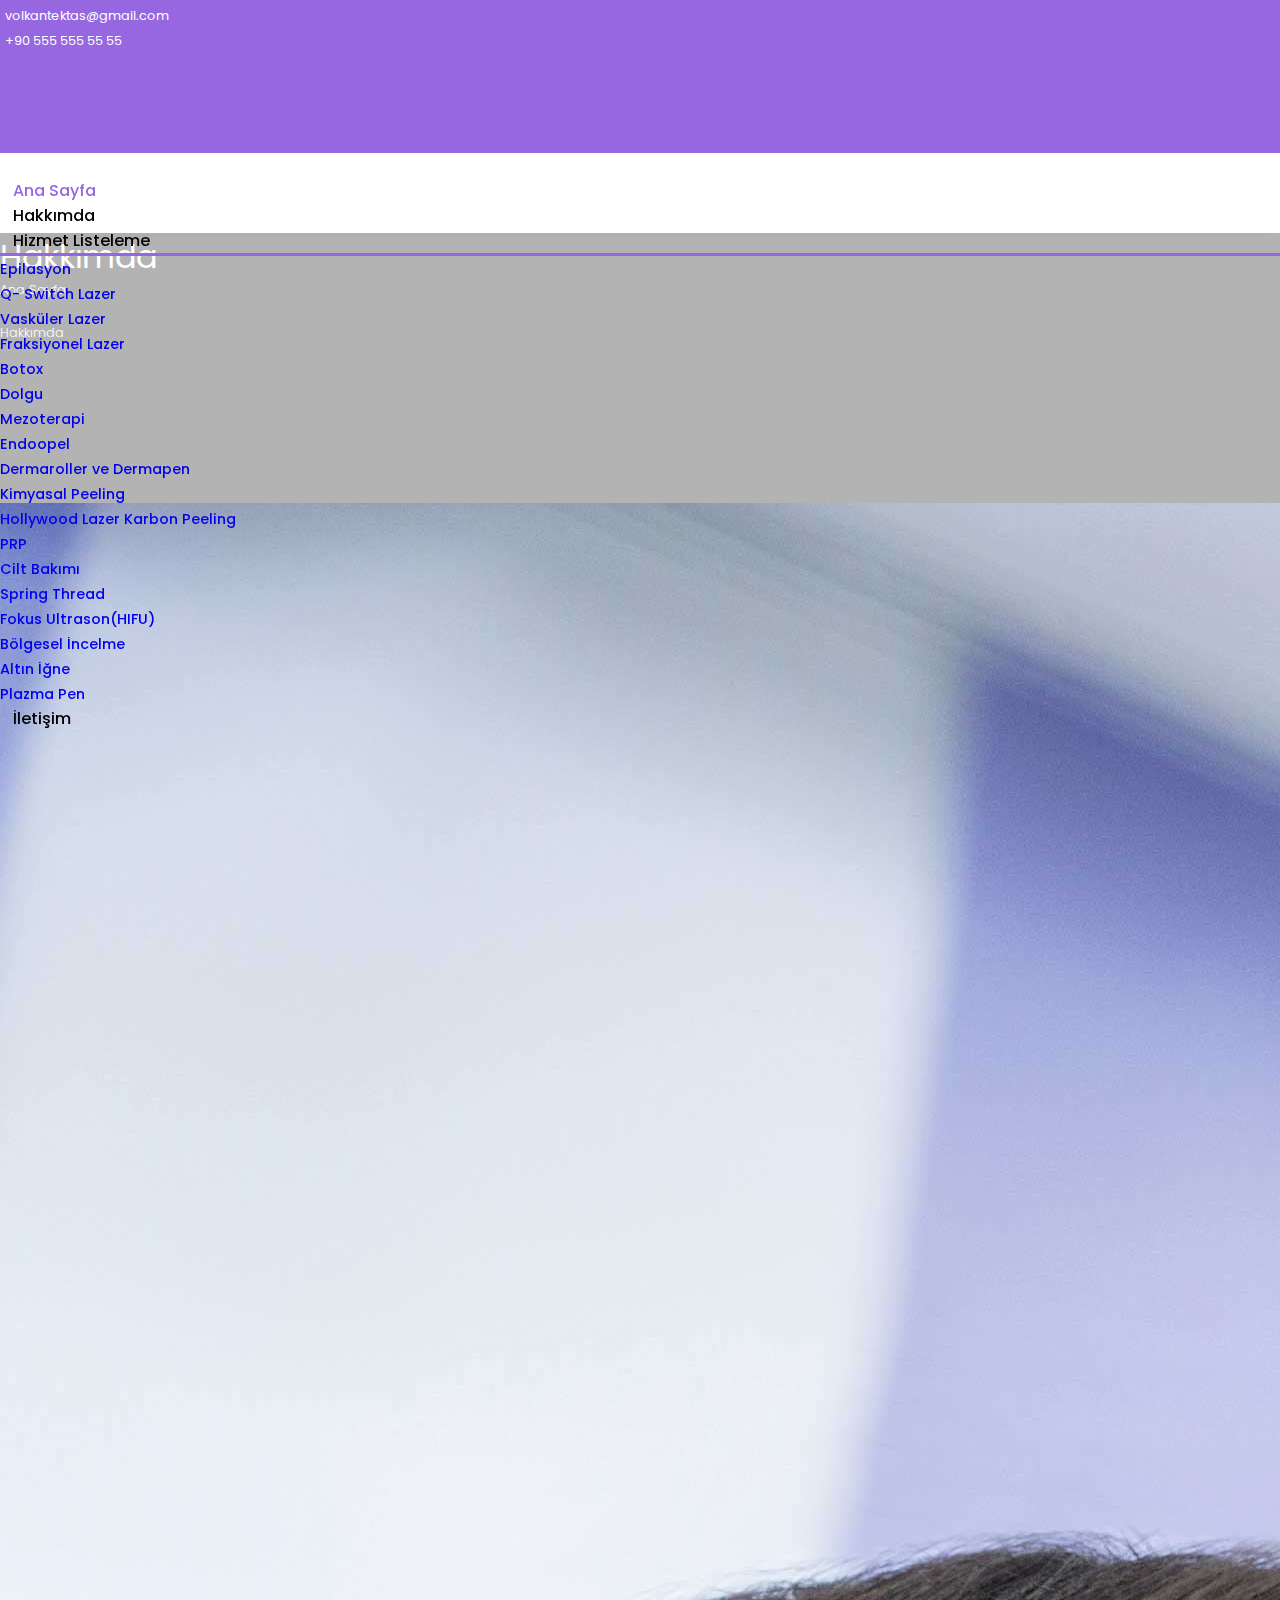
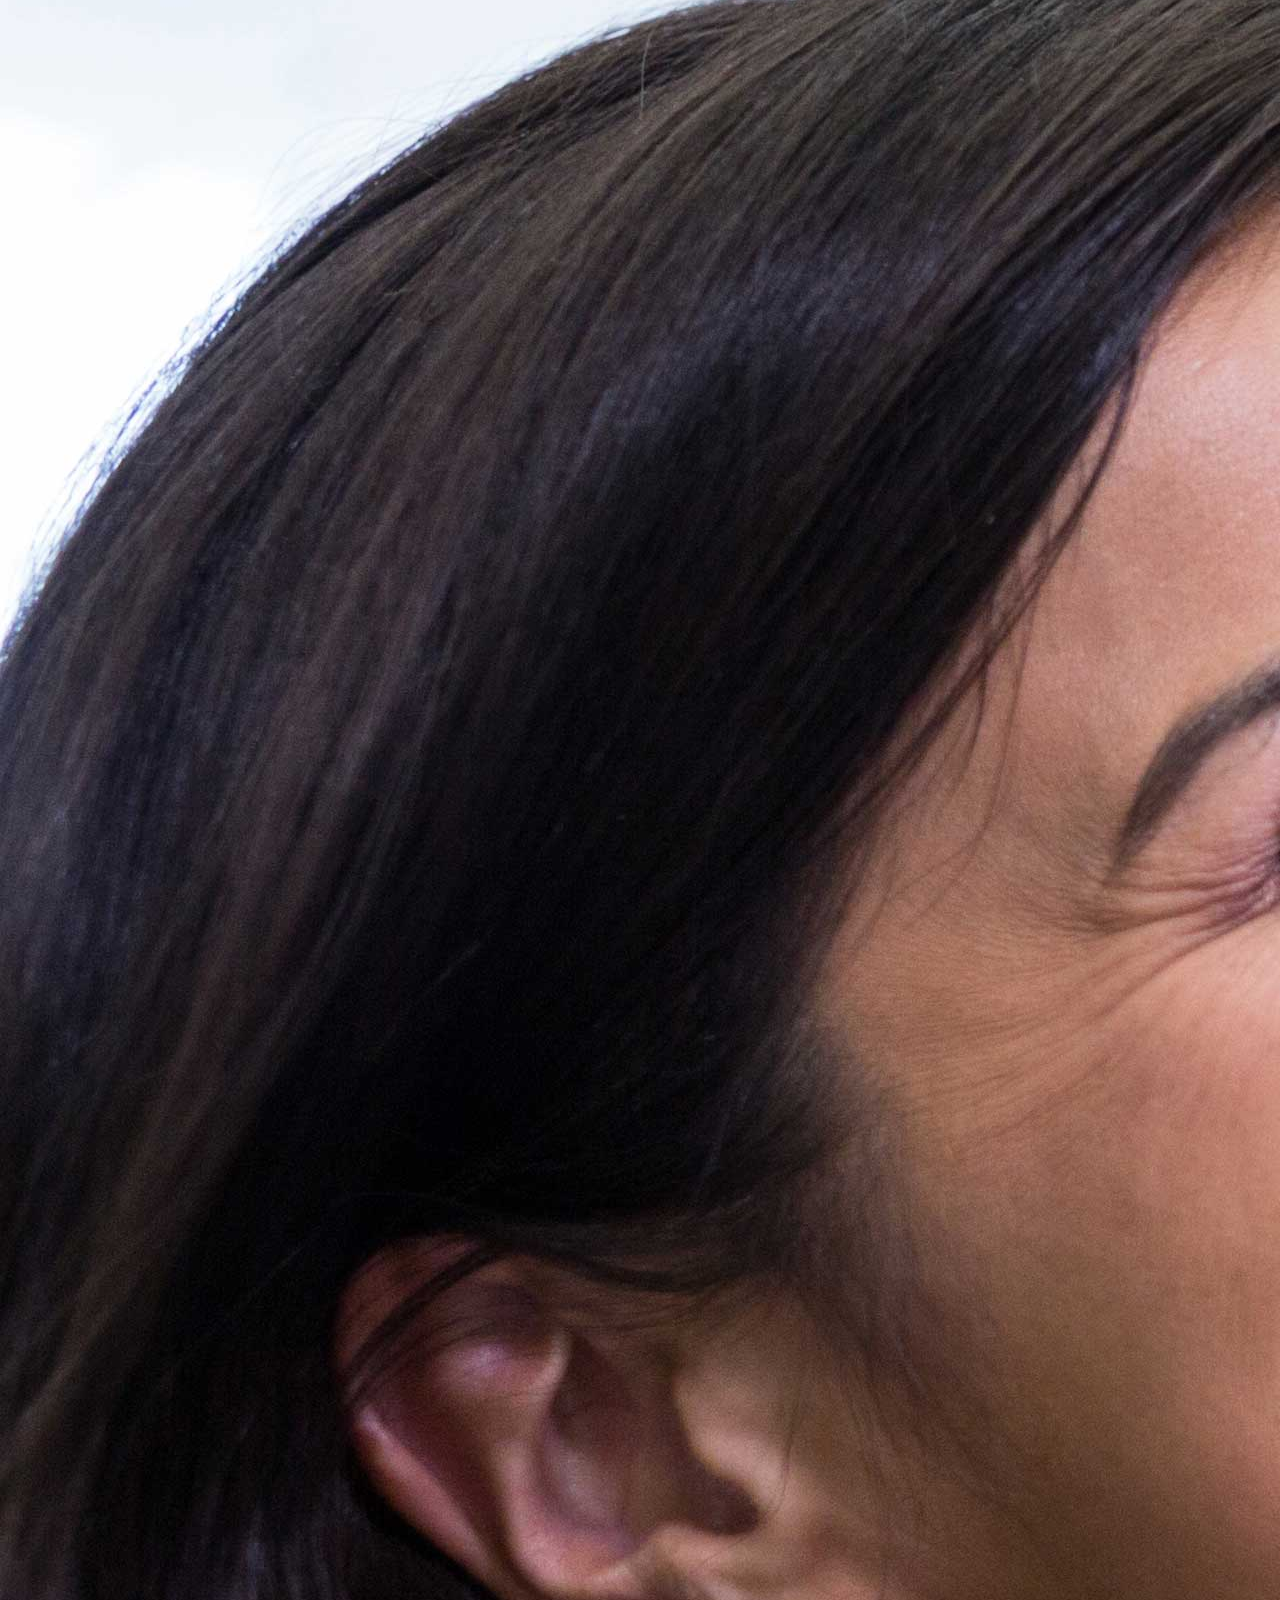
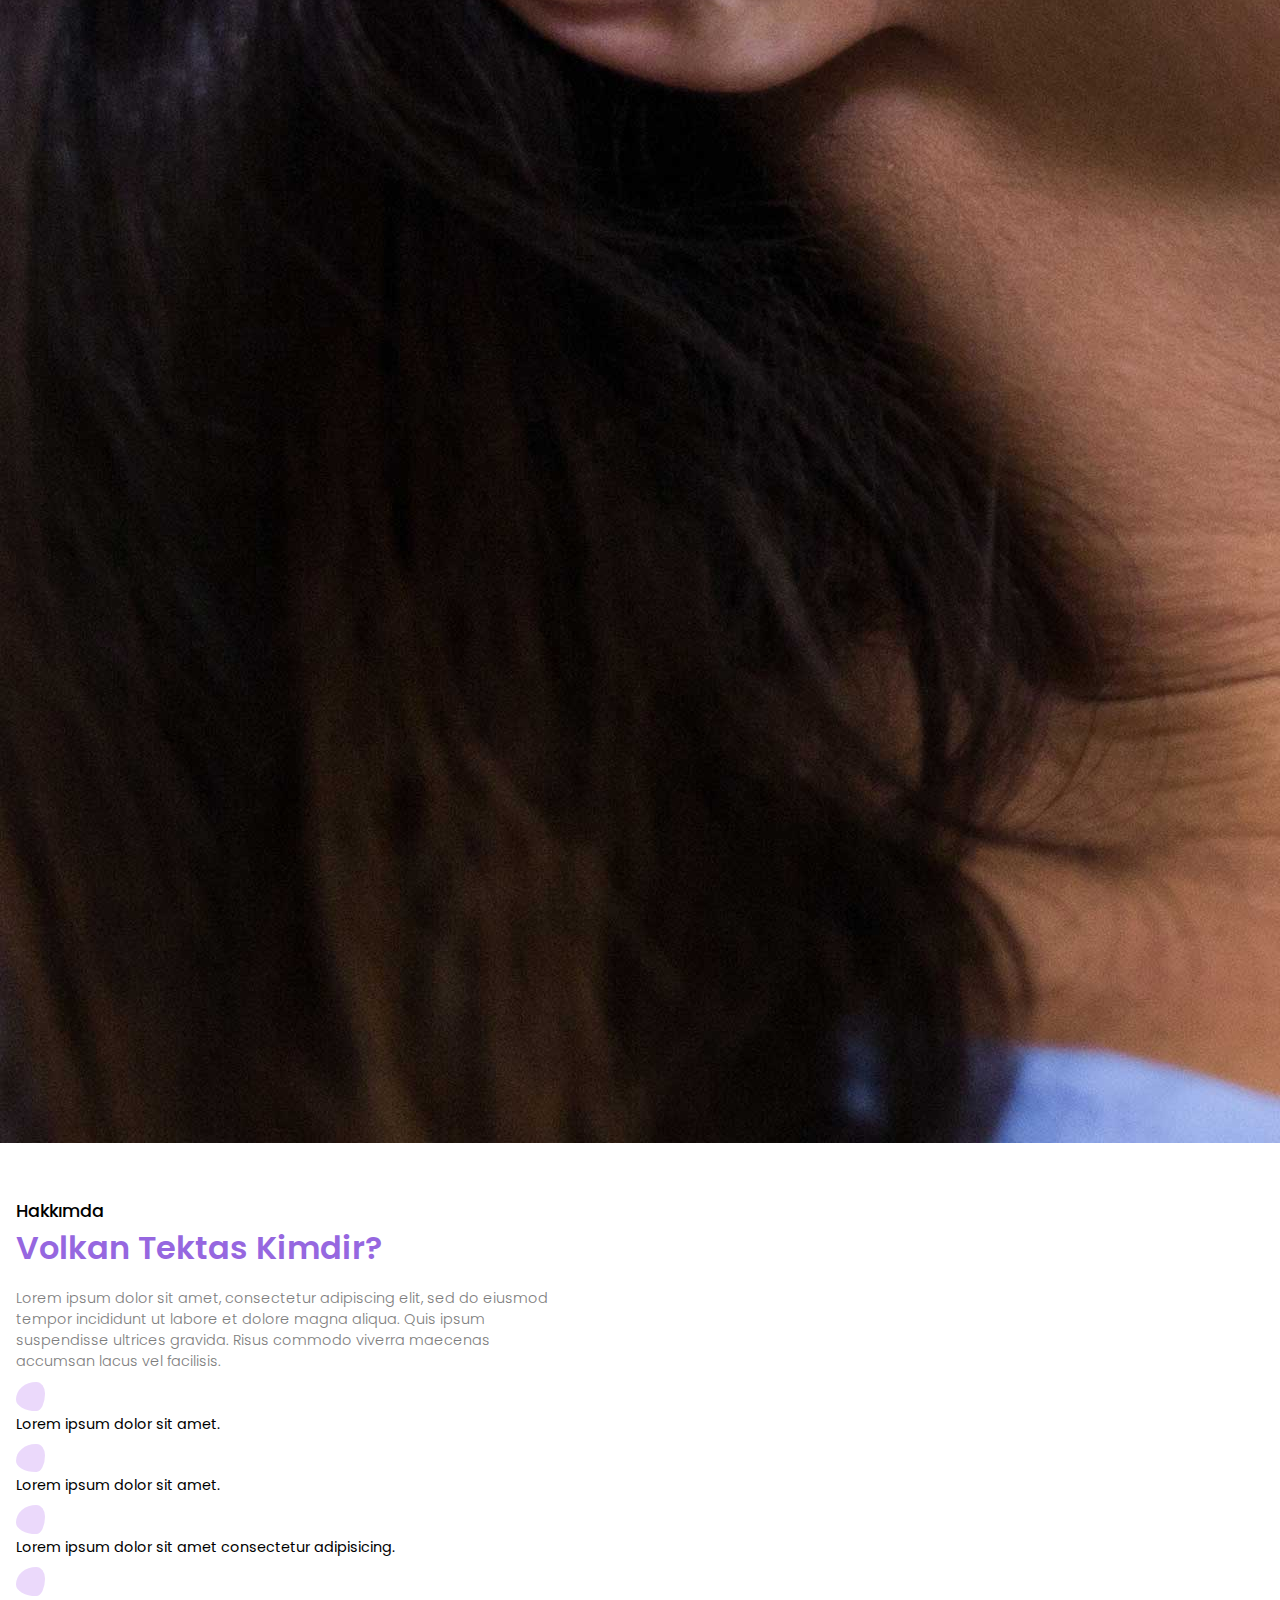
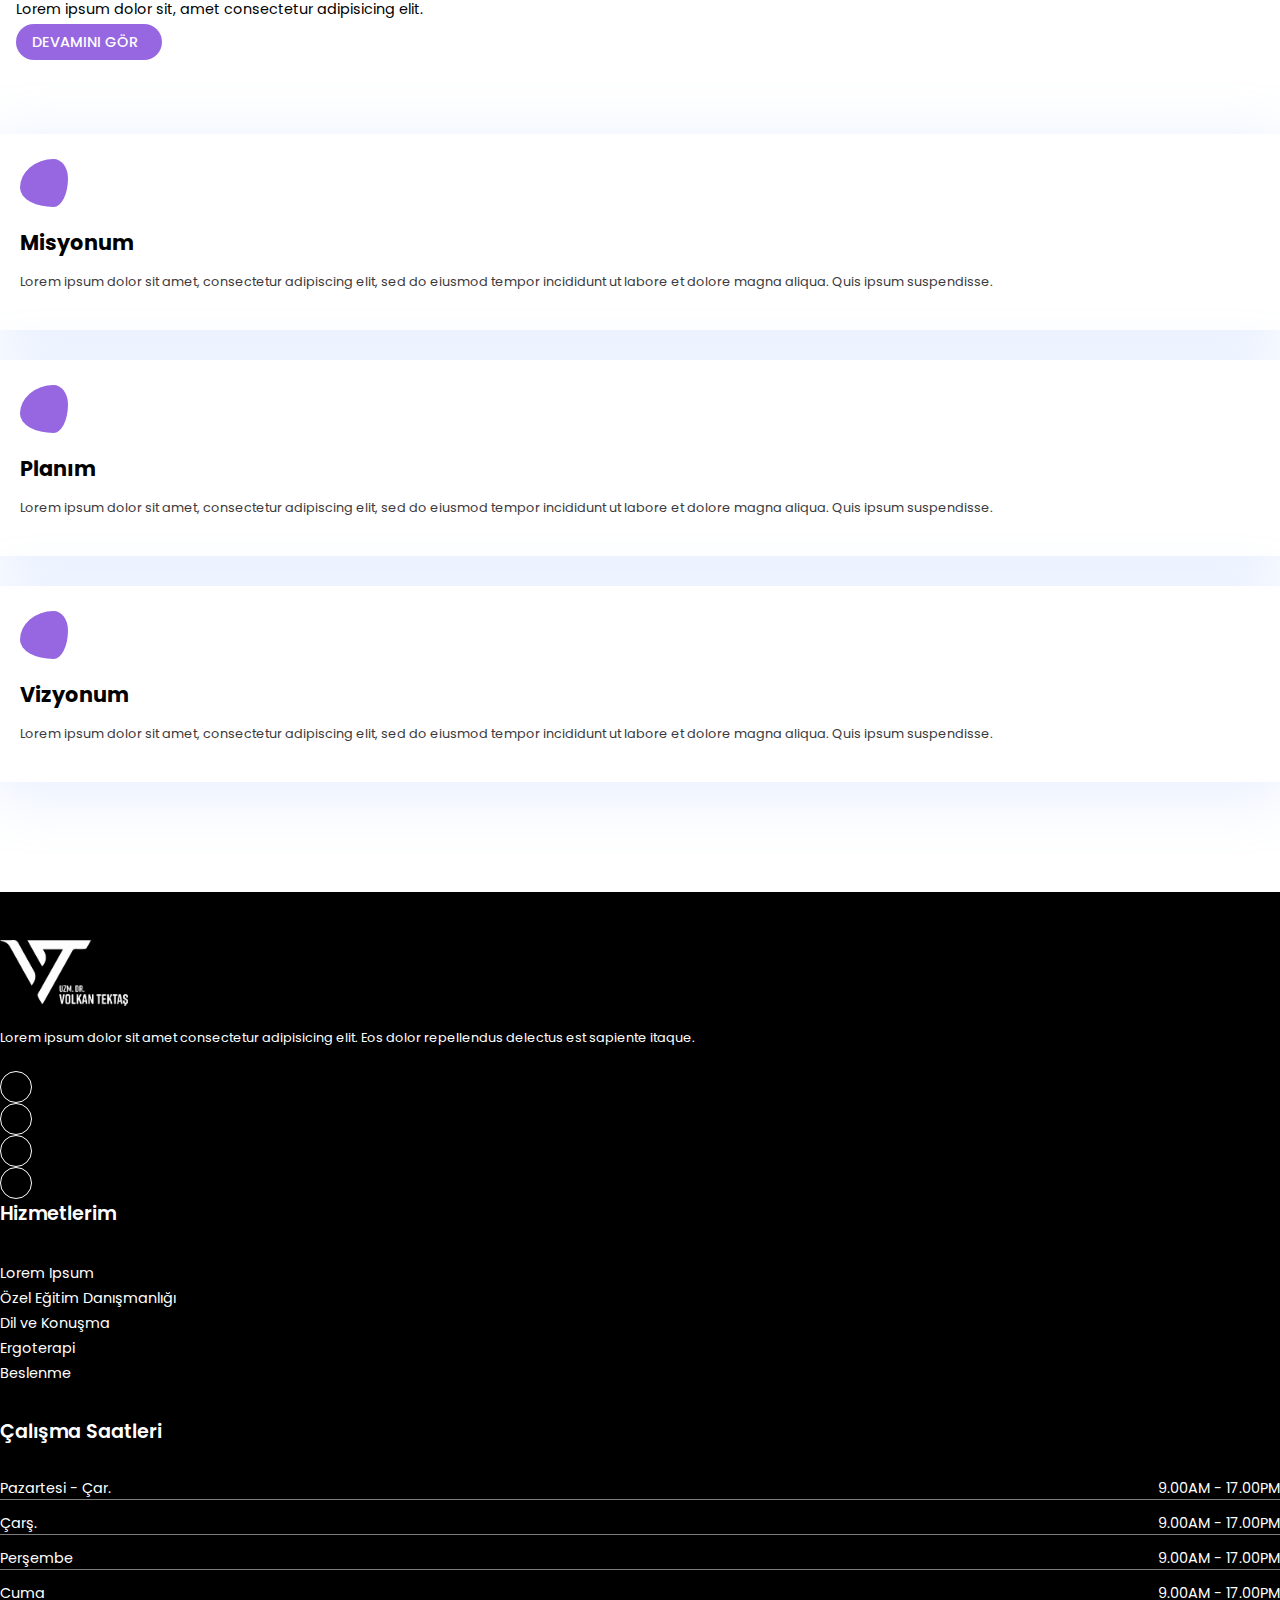
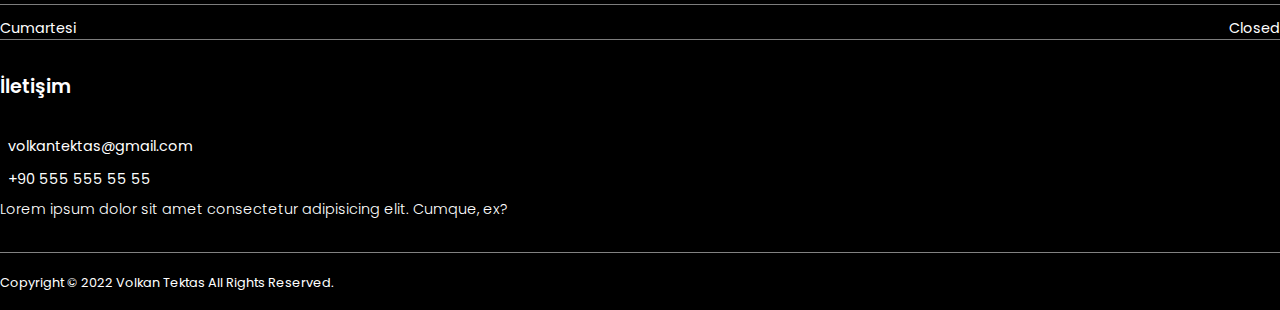
==== commit 8ed3b1d1: "full design" ====
--- a/about.html
+++ b/about.html
@@ -51,7 +51,7 @@
                                 <a href=""><i class="fa-brands fa-facebook-f"></i></a>
                             </li>
                         </ul>
-                        <div class="dropdown">
+                       <!--  <div class="dropdown">
                             <button class="btn dropdown-toggle" type="button" id="dropdownMenuButton1"
                                 data-bs-toggle="dropdown" aria-expanded="false">
                                 ENG
@@ -59,7 +59,7 @@
                             <ul class="dropdown-menu" aria-labelledby="dropdownMenuButton1">
                                 <li><a class="dropdown-item" href="#">TR</a></li>
                             </ul>
-                        </div>
+                        </div> -->
 
                     </div>
                 </div>
@@ -96,36 +96,36 @@
                                     <a class="nav-link dropdown-toggle" href="services.html" data-bs-toggle="dropdown"
                                         data-bs-auto-close="outside">Hizmet Listeleme</a>
                                     <ul class="dropdown-menu first-dropdown-menu shadow">
-                                        <li><a class="dropdown-item" href="./services-detail.html">Epilasyon</a></li>
+                                        <li><a class="dropdown-item" href="./service-detail.html">Epilasyon</a></li>
                                         <li>
-                                            <a class="dropdown-item" href="./services-detail.html">Q- Switch Lazer</a>
+                                            <a class="dropdown-item" href="./service-detail.html">Q- Switch Lazer</a>
                                         </li>
 
                                         <li>
-                                            <a class="dropdown-item" href="./services-detail.html">Vasküler Lazer</a>
-                                        </li>
-                                        <li><a class="dropdown-item" href="./services-detail.html">Fraksiyonel Lazer</a>
-                                        </li>
-                                        <li><a class="dropdown-item" href="./services-detail.html">Botox</a></li>
-                                        <li><a class="dropdown-item" href="./services-detail.html">Dolgu</a></li>
-                                        <li><a class="dropdown-item" href="./services-detail.html">Mezoterapi</a></li>
-                                        <li><a class="dropdown-item" href="./services-detail.html">Endoopel</a></li>
-                                        <li><a class="dropdown-item" href="./services-detail.html">Dermaroller ve
+                                            <a class="dropdown-item" href="./service-detail.html">Vasküler Lazer</a>
+                                        </li>
+                                        <li><a class="dropdown-item" href="./service-detail.html">Fraksiyonel Lazer</a>
+                                        </li>
+                                        <li><a class="dropdown-item" href="./service-detail.html">Botox</a></li>
+                                        <li><a class="dropdown-item" href="./service-detail.html">Dolgu</a></li>
+                                        <li><a class="dropdown-item" href="./service-detail.html">Mezoterapi</a></li>
+                                        <li><a class="dropdown-item" href="./service-detail.html">Endoopel</a></li>
+                                        <li><a class="dropdown-item" href="./service-detail.html">Dermaroller ve
                                                 Dermapen</a></li>
-                                        <li><a class="dropdown-item" href="./services-detail.html">Kimyasal Peeling</a>
-                                        </li>
-                                        <li><a class="dropdown-item" href="./services-detail.html">Hollywood Lazer
+                                        <li><a class="dropdown-item" href="./service-detail.html">Kimyasal Peeling</a>
+                                        </li>
+                                        <li><a class="dropdown-item" href="./service-detail.html">Hollywood Lazer
                                                 Karbon Peeling</a></li>
-                                        <li><a class="dropdown-item" href="./services-detail.html">PRP</a></li>
-                                        <li><a class="dropdown-item" href="./services-detail.html">Cilt Bakımı</a></li>
-                                        <li><a class="dropdown-item" href="./services-detail.html">Spring Thread</a>
-                                        </li>
-                                        <li><a class="dropdown-item" href="./services-detail.html">Fokus
+                                        <li><a class="dropdown-item" href="./service-detail.html">PRP</a></li>
+                                        <li><a class="dropdown-item" href="./service-detail.html">Cilt Bakımı</a></li>
+                                        <li><a class="dropdown-item" href="./service-detail.html">Spring Thread</a>
+                                        </li>
+                                        <li><a class="dropdown-item" href="./service-detail.html">Fokus
                                                 Ultrason(HIFU)</a></li>
-                                        <li><a class="dropdown-item" href="./services-detail.html">Bölgesel İncelme</a>
-                                        </li>
-                                        <li><a class="dropdown-item" href="./services-detail.html">Altın İğne</a></li>
-                                        <li><a class="dropdown-item" href="./services-detail.html">Plazma Pen</a></li>
+                                        <li><a class="dropdown-item" href="./service-detail.html">Bölgesel İncelme</a>
+                                        </li>
+                                        <li><a class="dropdown-item" href="./service-detail.html">Altın İğne</a></li>
+                                        <li><a class="dropdown-item" href="./service-detail.html">Plazma Pen</a></li>
 
                                     </ul>
                                 </li>
@@ -145,9 +145,9 @@
         <div class="container text-center">
             <h2>Hakkımda</h2>
             <ul class="d-flex align-items-center justify-content-center">
-                <li><a href="index.html">Home</a></li>
+                <li><a href="index.html">Ana Sayfa</a></li>
                 <i class="fa-solid fa-chevron-right"></i>
-                <li> About Us</li>
+                <li>Hakkımda</li>
             </ul>
         </div>
     </section>
@@ -229,7 +229,7 @@
     </section>
 
     <footer>
-        <div class="footer-top">
+      <!--   <div class="footer-top">
             <div class="container">
                 <div class="row align-items-center">
                     <div class="col-lg-6 col-md-6">
@@ -246,7 +246,7 @@
                     </div>
                 </div>
             </div>
-        </div>
+        </div> -->
         <div class="footer-inner">
             <div class="container">
                 <div class="row align-items-start">
--- a/css/styles.css
+++ b/css/styles.css
@@ -77,7 +77,7 @@
   transition: 0.3s all;
 }
 .top-header ul li a:hover {
-  color: var(--color-purple);
+  color: var(--color-light-purple);
 }
 .top-header ul li a i {
   margin-right: 0.3rem;
@@ -737,6 +737,7 @@
   position: relative;
   font-size: 1.3rem;
   font-weight: 700;
+  color: var(--color-black);
 }
 @media screen and (max-width: 600px) {
   .my-vission .box h3 {
@@ -876,6 +877,360 @@
   background-color: var(--color-purple);
   width: 1rem;
   height: 1rem;
+}
+
+.services-page {
+  position: relative;
+  padding: 5rem 0rem;
+  background-color: #f4f9fd;
+}
+@media screen and (max-width: 600px) {
+  .services-page {
+    padding: 3rem 0rem;
+  }
+}
+.services-page .title {
+  margin-bottom: 3rem;
+}
+.services-page .title h6 {
+  color: var(--color-purple);
+  font-weight: 500;
+  font-size: 1.1rem;
+}
+@media screen and (max-width: 991px) {
+  .services-page .title h6 {
+    font-size: 1rem;
+  }
+}
+.services-page .title h2 {
+  font-size: 2rem;
+  font-weight: 600;
+  color: var(--color-black);
+}
+@media screen and (max-width: 991px) {
+  .services-page .title h2 {
+    font-size: 1.5rem;
+  }
+}
+.services-page .title .text-area {
+  width: 100%;
+  text-align: center;
+  margin-top: 1rem;
+}
+.services-page .title .text-area p {
+  max-width: 28rem;
+  text-align: center;
+  font-size: 0.9rem;
+  font-weight: 300;
+  color: var(--color-gray);
+}
+@media screen and (max-width: 991px) {
+  .services-page .title .text-area p {
+    font-size: 0.8rem;
+  }
+}
+.services-page .card {
+  box-shadow: 0px 15px 10px -15px rgba(0, 0, 0, 0.04);
+  padding: 2rem;
+  border: none;
+  height: 18rem;
+  border-radius: 0;
+  position: relative;
+  z-index: 99;
+}
+@media screen and (max-width: 991px) {
+  .services-page .card {
+    padding: 1rem;
+  }
+}
+.services-page .card .card-body {
+  padding: 0rem;
+}
+.services-page .card .icon {
+  margin-bottom: 1.5rem;
+  width: 4rem;
+  height: 4rem;
+  line-height: 75px;
+  border-radius: 70% 30% 30% 70%/60% 40% 60% 40%;
+  background-color: #ffffff;
+  font-size: 30px;
+  transition: 0.5s;
+  box-shadow: 0 10px 55px 5px rgba(137, 173, 255, 0.2);
+}
+@media screen and (max-width: 991px) {
+  .services-page .card .icon {
+    width: 3rem;
+    height: 3rem;
+  }
+}
+.services-page .card .icon img {
+  max-width: 2rem;
+  -o-object-fit: cover;
+     object-fit: cover;
+}
+@media screen and (max-width: 991px) {
+  .services-page .card .icon img {
+    max-width: 1.5rem;
+  }
+}
+.services-page .card h6 {
+  color: var(--color-black);
+  font-size: 1.3rem;
+  font-weight: 500;
+}
+.services-page .card p {
+  color: var(--color-black);
+  font-weight: 300;
+  font-size: 0.8rem;
+  margin-top: 1rem;
+}
+.services-page .card a {
+  color: var(--color-black);
+  font-weight: 500;
+  font-size: 0.8rem;
+}
+.services-page .card:hover {
+  color: var(--color-white);
+}
+.services-page .card:hover .icon {
+  border-radius: 50%;
+}
+.services-page .card:hover a,
+.services-page .card:hover p,
+.services-page .card:hover h6 {
+  color: var(--color-white);
+}
+.services-page .card:hover::before {
+  visibility: hidden;
+  opacity: 0;
+}
+.services-page .card:hover::after {
+  visibility: visible;
+  opacity: 0.8;
+}
+.services-page .card::before {
+  content: "";
+  background-color: var(--color-white2);
+  height: 100%;
+  width: 100%;
+  z-index: -1;
+  position: absolute;
+  top: 0;
+  left: 0;
+  right: 0;
+  bottom: 0;
+  transition: 0.3s all;
+}
+.services-page .card::after {
+  content: "";
+  background-color: rgba(149, 103, 224, 0.7803921569);
+  height: 100%;
+  width: 100%;
+  z-index: -1;
+  position: absolute;
+  top: 0;
+  left: 0;
+  right: 0;
+  bottom: 0;
+  visibility: hidden;
+  opacity: 0;
+  transition: 0.3s all;
+}
+
+.contact {
+  position: relative;
+  padding: 5rem 0rem;
+}
+@media screen and (max-width: 600px) {
+  .contact {
+    padding: 3rem 0rem;
+  }
+}
+.contact .title {
+  margin-bottom: 3rem;
+}
+.contact .title h6 {
+  color: var(--color-purple);
+  font-weight: 500;
+  font-size: 1.1rem;
+}
+@media screen and (max-width: 991px) {
+  .contact .title h6 {
+    font-size: 1rem;
+  }
+}
+.contact .title h2 {
+  font-size: 2rem;
+  font-weight: 600;
+  color: var(--color-black);
+}
+@media screen and (max-width: 991px) {
+  .contact .title h2 {
+    font-size: 1.5rem;
+  }
+}
+.contact .title .text-area {
+  width: 100%;
+  text-align: center;
+  margin-top: 1rem;
+}
+.contact .title .text-area p {
+  max-width: 28rem;
+  text-align: center;
+  font-size: 0.9rem;
+  font-weight: 300;
+  color: var(--color-gray);
+}
+@media screen and (max-width: 991px) {
+  .contact .title .text-area p {
+    font-size: 0.8rem;
+  }
+}
+.contact .contact-form .form-group input {
+  height: 3.5rem;
+}
+@media screen and (max-width: 600px) {
+  .contact .contact-form .form-group input {
+    height: 3rem;
+  }
+}
+.contact .contact-form .form-group .form-control {
+  border: none;
+  box-shadow: 0px 5px 28.5px 1.5px rgba(149, 152, 200, 0.2) !important;
+  padding: 0.5rem 15px;
+  font-size: 0.9rem;
+  line-height: initial;
+  color: var(--color-black);
+  background-color: var(--color-white);
+  border: 1px solid var(--color-white);
+  border-radius: 0;
+  transition: 0.5s;
+}
+.contact .contact-form .form-group textarea {
+  resize: none;
+}
+.contact .contact-form .btn {
+  box-shadow: 0px 5px 28.5px 1.5px rgba(149, 152, 200, 0.5) !important;
+  border: none;
+  padding: 0.8rem 1.5rem;
+  border-radius: 3rem;
+  background-color: var(--color-purple);
+  color: var(--color-white);
+  font-weight: 500;
+  transition: 0.3s all;
+}
+@media screen and (max-width: 600px) {
+  .contact .contact-form .btn {
+    padding: 0.5rem 1rem;
+    font-size: 1rem;
+  }
+}
+.contact .contact-form .btn i {
+  margin-left: 0.5rem;
+}
+.contact .contact-form .btn:hover {
+  box-shadow: none;
+  background-color: var(--color-black) !important;
+}
+.contact .contact-info {
+  position: relative;
+}
+@media screen and (max-width: 991px) {
+  .contact .contact-info {
+    margin-top: 3rem;
+  }
+}
+.contact .contact-info ul {
+  padding-left: 0rem;
+}
+.contact .contact-info ul li {
+  margin-bottom: 1.5rem;
+}
+.contact .contact-info ul li:hover span {
+  color: var(--color-purple) !important;
+}
+.contact .contact-info ul li .icon {
+  border: 1px dashed var(--color-purple);
+  width: 5rem;
+  height: 5rem;
+  color: var(--color-white);
+  border-radius: 50%;
+  font-size: 1.4rem;
+  text-align: center;
+  position: relative;
+  z-index: 1;
+}
+@media screen and (max-width: 991px) {
+  .contact .contact-info ul li .icon {
+    width: 3rem;
+    height: 3rem;
+    font-size: 0.9rem;
+  }
+}
+.contact .contact-info ul li .icon::before {
+  content: "";
+  position: absolute;
+  left: 0;
+  right: 0;
+  top: 0;
+  bottom: 0;
+  background: var(--color-purple);
+  border-radius: 50%;
+  margin: 6px;
+  box-shadow: 0 1px 3px 1px var(--color-purple);
+  z-index: -1;
+  transition: 0.3s all;
+}
+.contact .contact-info ul li .content {
+  font-size: 0.8rem;
+  max-width: 16rem;
+  margin-left: 1.5rem;
+  color: var(--color-black2);
+}
+@media screen and (max-width: 320px) {
+  .contact .contact-info ul li .content:nth-child(1n) {
+    margin-left: 0.5rem !important;
+    margin-top: 0.5rem;
+  }
+}
+.contact .contact-info ul li .content span {
+  display: block;
+  margin-bottom: 8px;
+  color: var(--color-black);
+  font-size: 1.1rem;
+  font-weight: 600;
+}
+@media screen and (max-width: 991px) {
+  .contact .contact-info ul li .content span {
+    font-size: 1rem;
+  }
+}
+.contact .contact-info ul li .content p {
+  margin-bottom: 0rem;
+  color: var(--color-black2);
+  font-weight: 300;
+}
+.contact .contact-info ul li .content a {
+  color: var(--color-black2);
+  font-weight: 300;
+}
+.contact .contact-info ul li .content a:hover {
+  color: var(--color-purple);
+}
+
+.map {
+  height: 40vh;
+  width: 100%;
+  position: relative;
+}
+.map iframe {
+  left: 0;
+  top: 0;
+  right: 0;
+  bottom: 0;
+  height: 100%;
+  width: 100%;
+  position: absolute;
 }
 
 footer {
@@ -1090,6 +1445,7 @@
   color: var(--color-white);
   font-size: 0.9rem;
   font-weight: 300;
+  margin-top: 0rem;
 }
 @media screen and (max-width: 1200px) {
   footer .footer-inner .address {
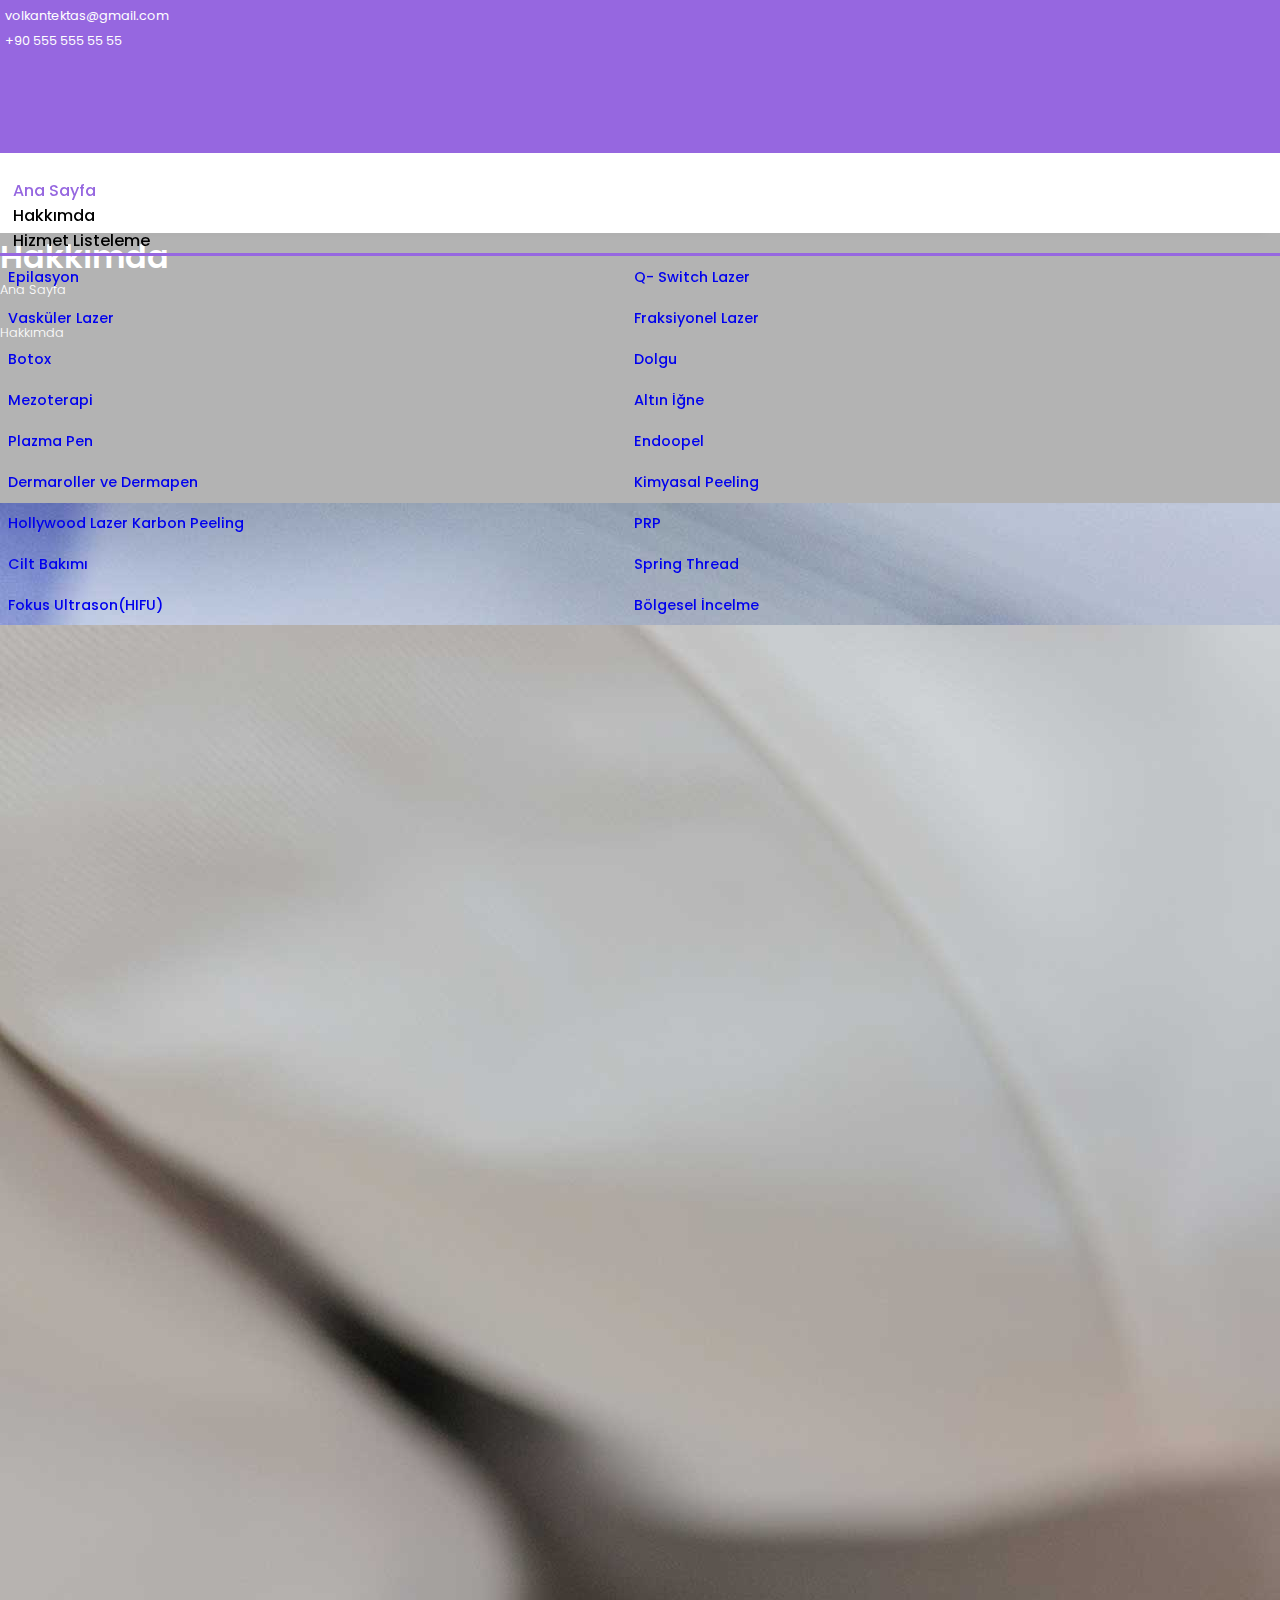
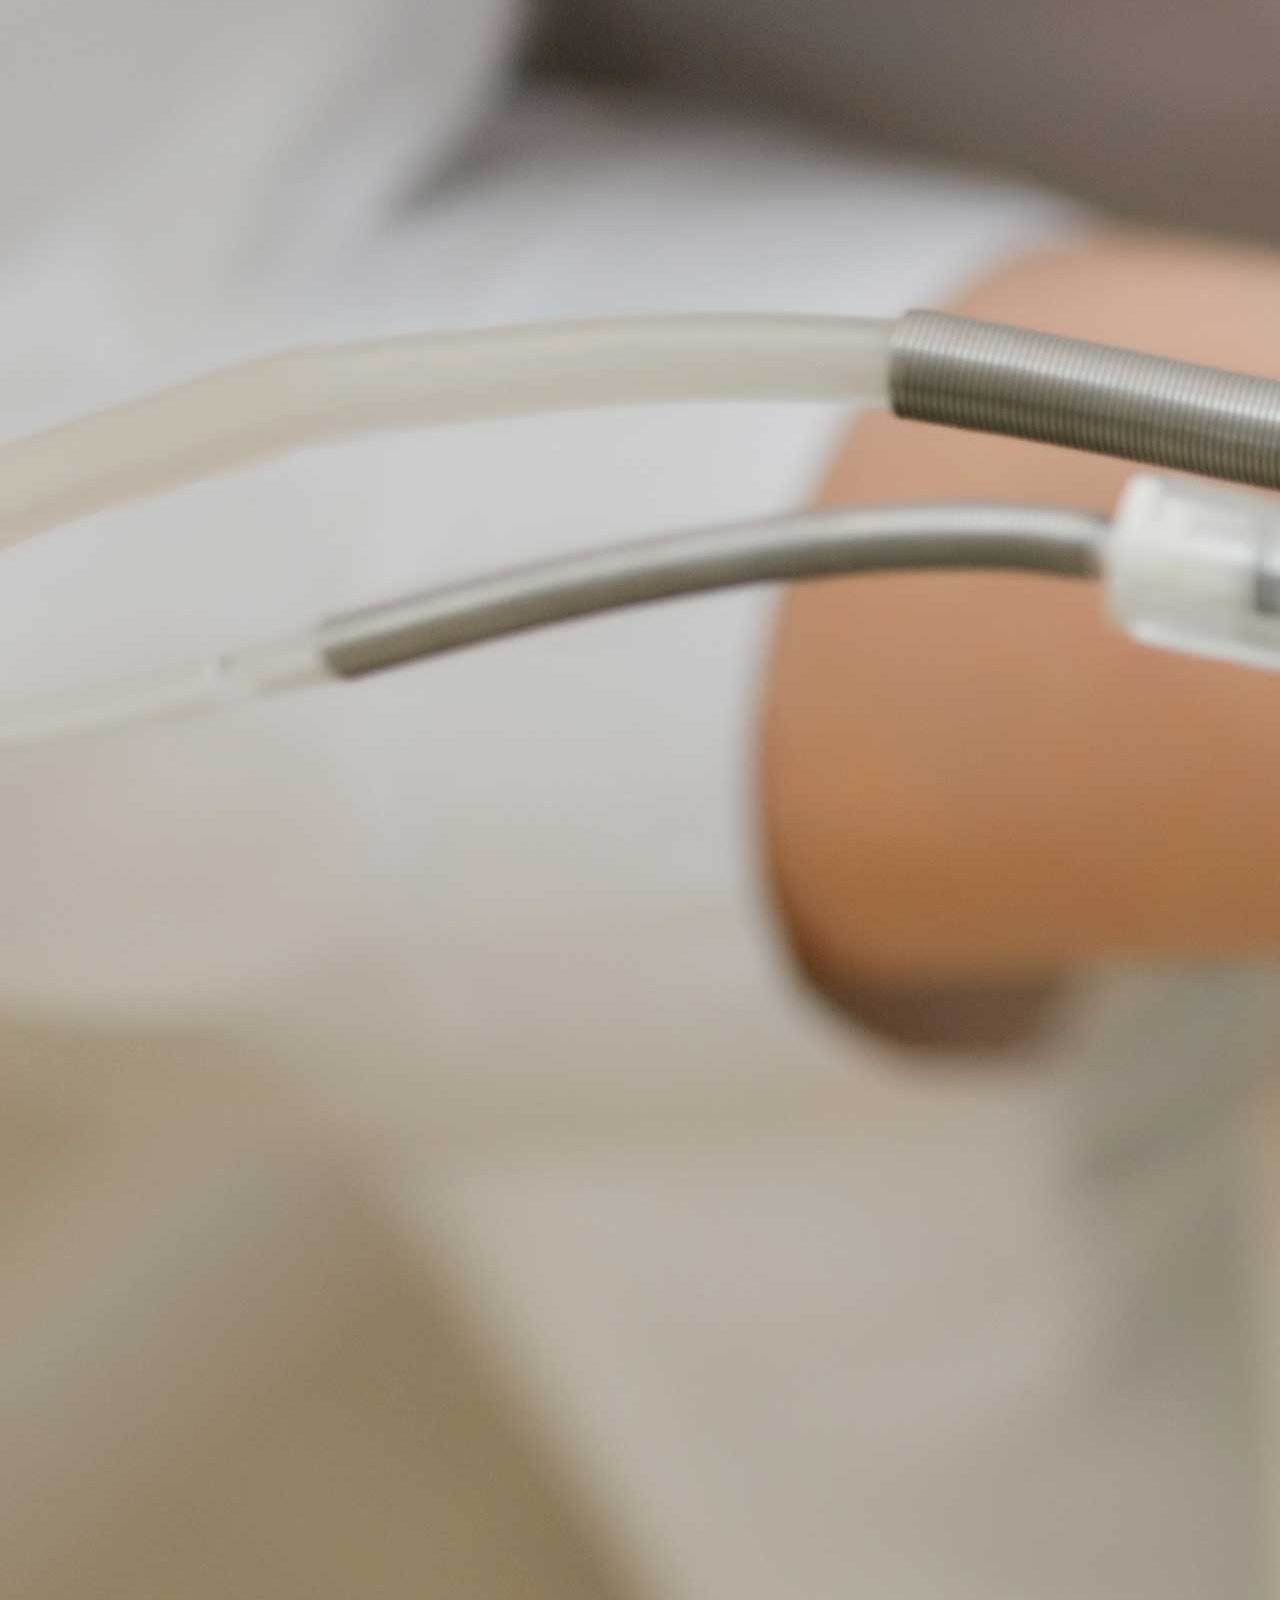
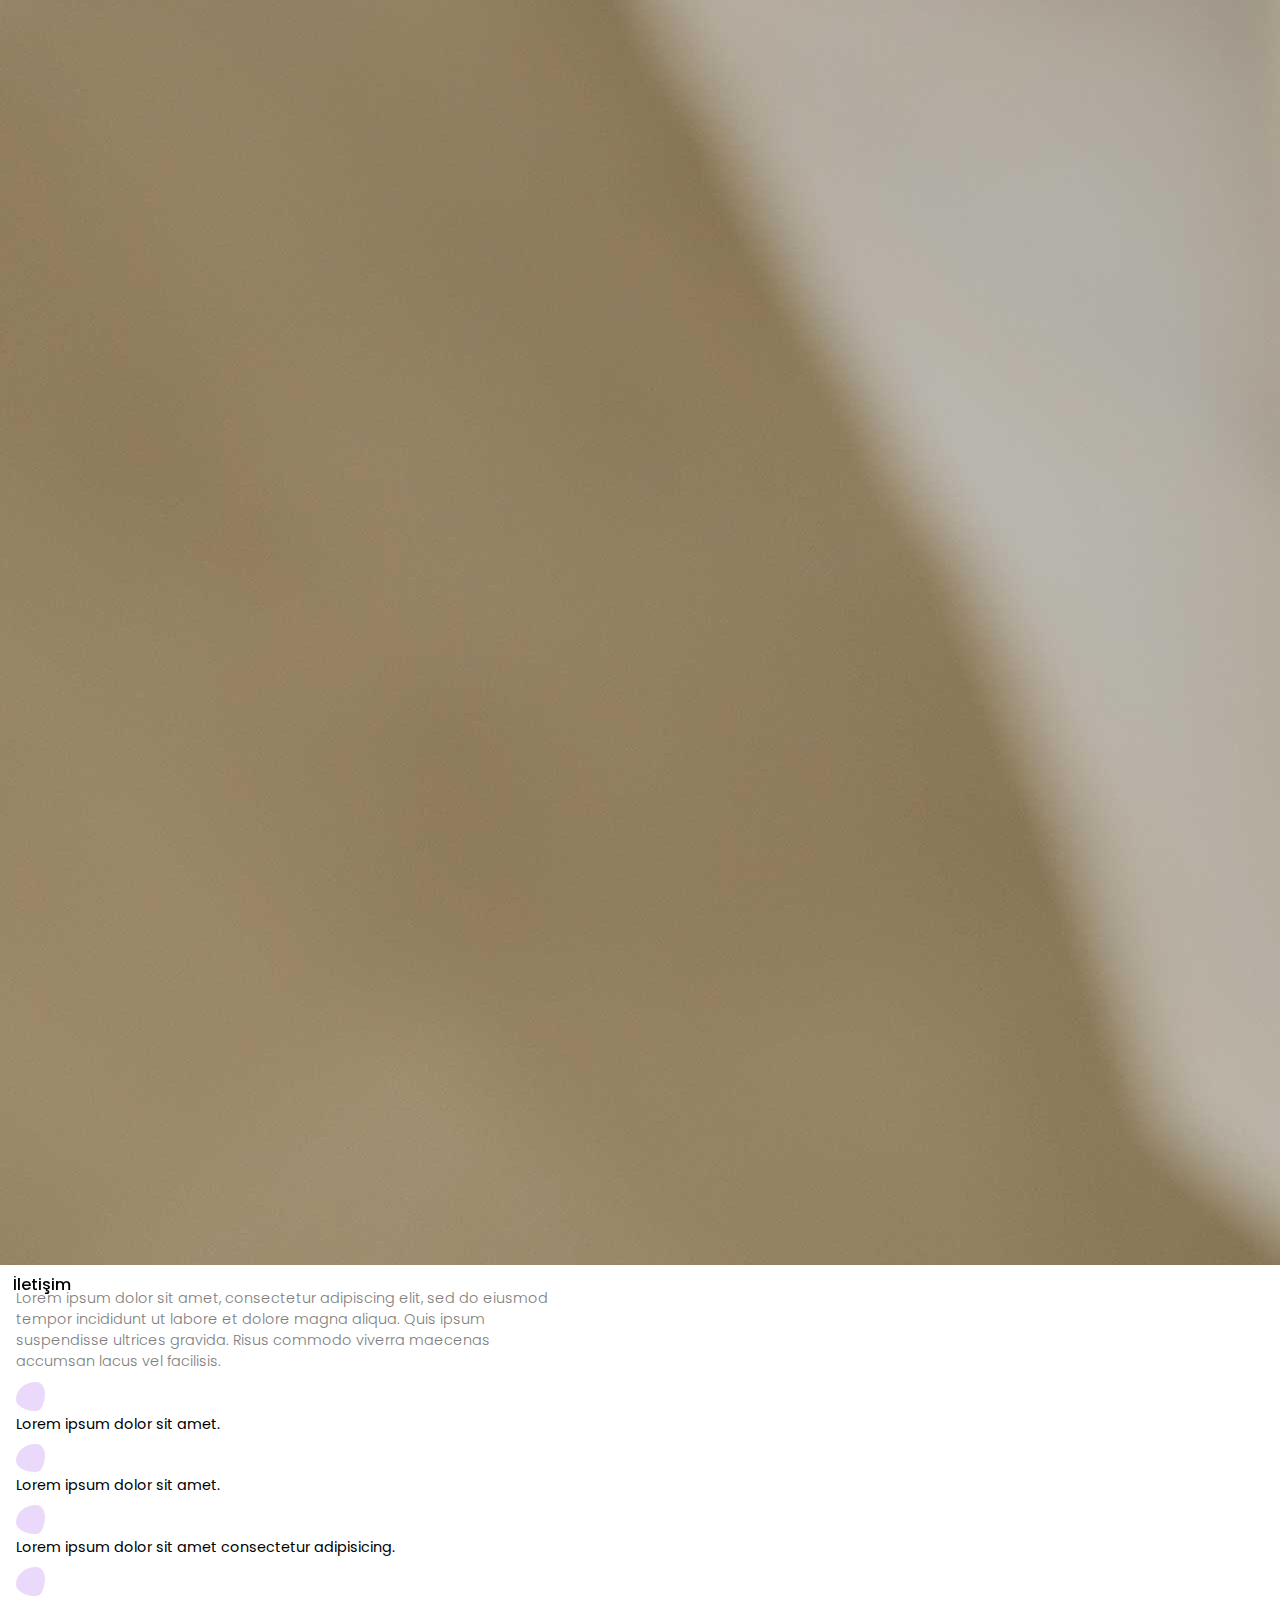
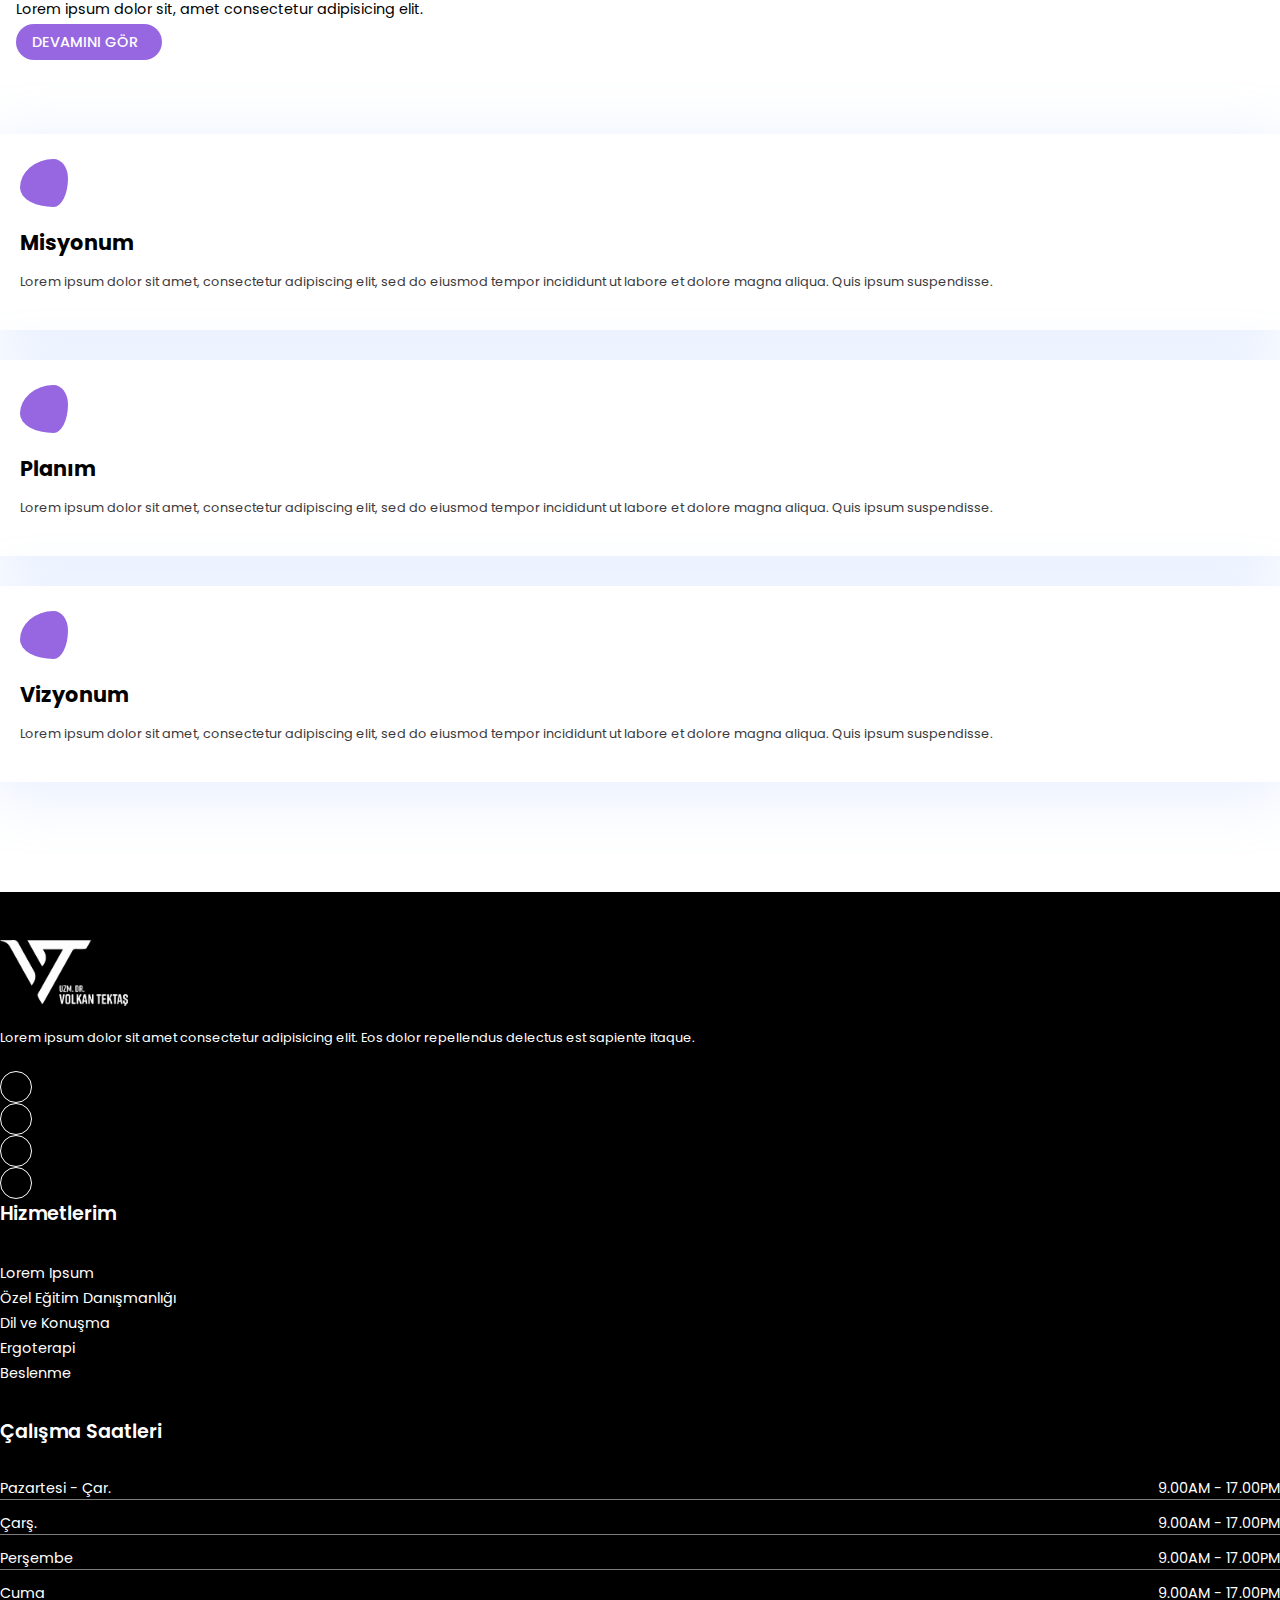
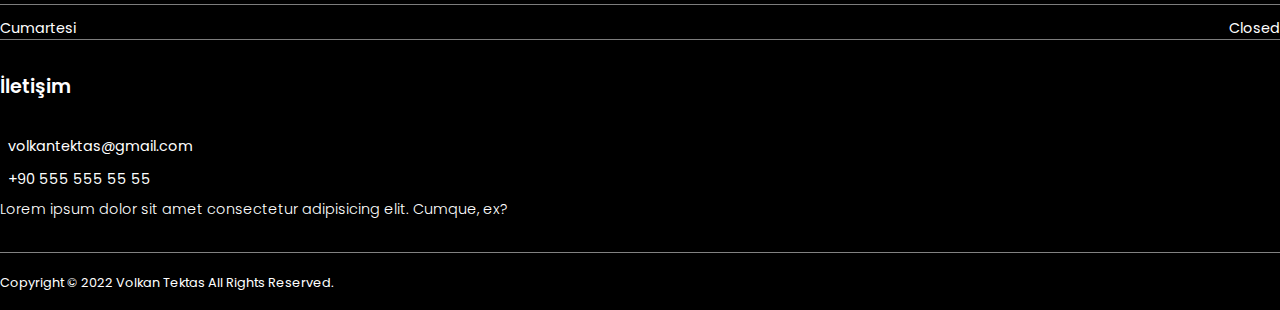
==== commit ece93c77: "header update" ====
--- a/about.html
+++ b/about.html
@@ -51,7 +51,7 @@
                                 <a href=""><i class="fa-brands fa-facebook-f"></i></a>
                             </li>
                         </ul>
-                       <!--  <div class="dropdown">
+                        <!--  <div class="dropdown">
                             <button class="btn dropdown-toggle" type="button" id="dropdownMenuButton1"
                                 data-bs-toggle="dropdown" aria-expanded="false">
                                 ENG
@@ -92,42 +92,78 @@
                                     <a class="nav-link" aria-current="page" href="about.html">Hakkımda</a>
                                 </li>
 
-                                <li class="nav-item dropdown">
-                                    <a class="nav-link dropdown-toggle" href="services.html" data-bs-toggle="dropdown"
-                                        data-bs-auto-close="outside">Hizmet Listeleme</a>
-                                    <ul class="dropdown-menu first-dropdown-menu shadow">
-                                        <li><a class="dropdown-item" href="./service-detail.html">Epilasyon</a></li>
-                                        <li>
-                                            <a class="dropdown-item" href="./service-detail.html">Q- Switch Lazer</a>
-                                        </li>
-
-                                        <li>
-                                            <a class="dropdown-item" href="./service-detail.html">Vasküler Lazer</a>
-                                        </li>
-                                        <li><a class="dropdown-item" href="./service-detail.html">Fraksiyonel Lazer</a>
-                                        </li>
-                                        <li><a class="dropdown-item" href="./service-detail.html">Botox</a></li>
-                                        <li><a class="dropdown-item" href="./service-detail.html">Dolgu</a></li>
-                                        <li><a class="dropdown-item" href="./service-detail.html">Mezoterapi</a></li>
-                                        <li><a class="dropdown-item" href="./service-detail.html">Endoopel</a></li>
-                                        <li><a class="dropdown-item" href="./service-detail.html">Dermaroller ve
-                                                Dermapen</a></li>
-                                        <li><a class="dropdown-item" href="./service-detail.html">Kimyasal Peeling</a>
-                                        </li>
-                                        <li><a class="dropdown-item" href="./service-detail.html">Hollywood Lazer
-                                                Karbon Peeling</a></li>
-                                        <li><a class="dropdown-item" href="./service-detail.html">PRP</a></li>
-                                        <li><a class="dropdown-item" href="./service-detail.html">Cilt Bakımı</a></li>
-                                        <li><a class="dropdown-item" href="./service-detail.html">Spring Thread</a>
-                                        </li>
-                                        <li><a class="dropdown-item" href="./service-detail.html">Fokus
-                                                Ultrason(HIFU)</a></li>
-                                        <li><a class="dropdown-item" href="./service-detail.html">Bölgesel İncelme</a>
-                                        </li>
-                                        <li><a class="dropdown-item" href="./service-detail.html">Altın İğne</a></li>
-                                        <li><a class="dropdown-item" href="./service-detail.html">Plazma Pen</a></li>
-
-                                    </ul>
+                                <li class="nav-item dropdown megamenu">
+                                    <!-- data-bs-toggle="dropdown"
+                                        data-bs-auto-close="outside" -->
+                                    <a class="nav-link dropdown-toggle" href="services.html">Hizmet Listeleme</a>
+                                    <div class="dropdown-menu megadropdown-menu first-dropdown-menu shadow">
+                                        <div class="row ">
+                                            <div class="col-lg-6">
+                                                <ul class="">
+                                                    <li><a class="dropdown-item"
+                                                            href="./service-detail.html">Epilasyon</a>
+                                                    </li>
+                                                    <li>
+                                                        <a class="dropdown-item" href="./service-detail.html">Q- Switch
+                                                            Lazer</a>
+                                                    </li>
+
+                                                    <li>
+                                                        <a class="dropdown-item" href="./service-detail.html">Vasküler
+                                                            Lazer</a>
+                                                    </li>
+                                                    <li><a class="dropdown-item"
+                                                            href="./service-detail.html">Fraksiyonel
+                                                            Lazer</a>
+                                                    </li>
+                                                    <li><a class="dropdown-item" href="./service-detail.html">Botox</a>
+                                                    </li>
+                                                    <li><a class="dropdown-item" href="./service-detail.html">Dolgu</a>
+                                                    </li>
+                                                    <li><a class="dropdown-item"
+                                                            href="./service-detail.html">Mezoterapi</a>
+                                                    </li>
+                                                    <li><a class="dropdown-item" href="./service-detail.html">Altın
+                                                            İğne</a>
+                                                    </li>
+                                                    <li><a class="dropdown-item" href="./service-detail.html">Plazma
+                                                            Pen</a>
+                                                    </li>
+                                                    <li><a class="dropdown-item"
+                                                            href="./service-detail.html">Endoopel</a>
+                                                    </li>
+                                                    <li><a class="dropdown-item"
+                                                            href="./service-detail.html">Dermaroller ve
+                                                            Dermapen</a></li>
+                                                    <li><a class="dropdown-item" href="./service-detail.html">Kimyasal
+                                                            Peeling</a>
+                                                    </li>
+                                                    <li><a class="dropdown-item" href="./service-detail.html">Hollywood
+                                                            Lazer
+                                                            Karbon Peeling</a></li>
+                                                    <li><a class="dropdown-item" href="./service-detail.html">PRP</a>
+                                                    </li>
+                                                    <li><a class="dropdown-item" href="./service-detail.html">Cilt
+                                                            Bakımı</a></li>
+                                                    <li><a class="dropdown-item" href="./service-detail.html">Spring
+                                                            Thread</a>
+                                                    </li>
+                                                    <li><a class="dropdown-item" href="./service-detail.html">Fokus
+                                                            Ultrason(HIFU)</a></li>
+                                                    <li><a class="dropdown-item" href="./service-detail.html">Bölgesel
+                                                            İncelme</a>
+                                                    </li>
+                                                </ul>
+                                            </div>
+                                            <div class="col-lg-6 d-lg-block d-none">
+                                                <div class="img-wrapper">
+                                                    <img src="./img/service1.jpg" class="img-fluid" alt="">
+                                                </div>
+                                            </div>
+                                        </div>
+                                    </div>
+
+
                                 </li>
                                 <li class="nav-item">
                                     <a class="nav-link" aria-current="page" href="contact.html">İletişim</a>
@@ -229,7 +265,7 @@
     </section>
 
     <footer>
-      <!--   <div class="footer-top">
+        <!--   <div class="footer-top">
             <div class="container">
                 <div class="row align-items-center">
                     <div class="col-lg-6 col-md-6">
--- a/css/styles.css
+++ b/css/styles.css
@@ -18,6 +18,7 @@
 
 ul {
   margin-bottom: 0rem;
+  padding-left: 0rem;
 }
 
 body {
@@ -131,6 +132,11 @@
   visibility: visible !important;
   width: 100% !important;
 }
+@media screen and (min-width: 991px) {
+  header .navbar-nav .nav-item.megamenu {
+    position: inherit;
+  }
+}
 header .navbar-nav .nav-item .nav-link {
   color: var(--color-black);
   font-weight: 500;
@@ -153,9 +159,26 @@
     display: block;
   }
 }
+@media screen and (min-width: 991px) {
+  header .navbar-nav .nav-item ul {
+    display: flex;
+    flex-wrap: wrap;
+  }
+}
 header .navbar-nav .nav-item .dropdown-menu {
   border-radius: 0rem;
   border-top: 3px solid var(--color-purple);
+}
+@media screen and (min-width: 991px) {
+  header .navbar-nav .nav-item .dropdown-menu.megadropdown-menu {
+    min-width: 100%;
+    left: 0rem;
+  }
+  header .navbar-nav .nav-item .dropdown-menu.megadropdown-menu li {
+    width: calc(50% - 30px);
+    padding: 0.5rem 0rem;
+    margin: 0 0.5rem;
+  }
 }
 @media screen and (max-width: 991px) {
   header .navbar-nav .nav-item .dropdown-menu {
@@ -354,7 +377,7 @@
 }
 .sub-banner h2 {
   color: var(--color-white);
-  font-weight: 400;
+  font-weight: 600;
   font-size: 2rem;
 }
 .sub-banner ul {
@@ -1035,6 +1058,209 @@
   visibility: hidden;
   opacity: 0;
   transition: 0.3s all;
+}
+
+.service-detail {
+  position: relative;
+  padding: 5rem 0rem;
+  background-color: #f4f9fd;
+}
+@media screen and (max-width: 600px) {
+  .service-detail {
+    padding: 3rem 0rem;
+  }
+}
+.service-detail .img-wrapper img {
+  height: 30rem;
+  width: 100%;
+  -o-object-fit: cover;
+     object-fit: cover;
+}
+.service-detail h3 {
+  color: var(--color-black);
+  font-weight: 500;
+  font-size: 1.5rem;
+  display: block;
+  margin: 1.5rem 0rem;
+}
+.service-detail p {
+  color: var(--color-black2);
+  font-size: 0.8rem;
+  font-weight: 300;
+}
+.service-detail .list {
+  padding-left: 0rem;
+  margin-bottom: 1.5rem;
+}
+.service-detail .list li {
+  position: relative;
+  margin-bottom: 0.5rem;
+}
+.service-detail .list li:hover i {
+  border-radius: 50%;
+}
+.service-detail .list li span {
+  font-size: 0.9rem;
+  color: var(--color-black);
+}
+@media screen and (max-width: 991px) {
+  .service-detail .list li span {
+    font-size: 0.8rem;
+  }
+}
+.service-detail .list li i {
+  margin-right: 0.5rem;
+  width: 1.8rem;
+  height: 1.8rem;
+  display: flex;
+  justify-content: center;
+  align-items: center;
+  text-align: center;
+  border-radius: 70% 30% 30% 70%/60% 40% 60% 40%;
+  background-color: var(--color-light-purple);
+  color: var(--color-purple);
+  font-size: 0.8rem;
+  transition: 0.3s all;
+}
+@media screen and (max-width: 991px) {
+  .service-detail .list li i {
+    width: 1.3rem;
+    height: 1.3rem;
+    font-size: 0.7rem;
+  }
+}
+.service-detail .list li:hover i {
+  background-color: var(--color-purple) !important;
+}
+@media screen and (max-width: 1024px) {
+  .service-detail .list li span {
+    font-size: 0.7rem !important;
+  }
+}
+.service-detail .list li i {
+  transition: 0.3s all;
+  color: var(--color-white) !important;
+}
+.service-detail .widget_search {
+  box-shadow: 0px 0px 29px 0px rgba(102, 102, 102, 0.08);
+  background-color: var(--color-white);
+  padding: 1.5625rem;
+}
+@media screen and (max-width: 600px) {
+  .service-detail .widget_search {
+    padding: 1rem;
+  }
+}
+.service-detail .widget_search .search-form {
+  position: relative;
+  overflow: hidden;
+}
+.service-detail .widget_search .search-form label {
+  display: block;
+  margin-bottom: 0;
+}
+.service-detail .widget_search .search-form input {
+  background-color: transparent;
+  height: 3rem;
+  padding: 1rem 1.5rem;
+  border: 1px solid #eeeeee;
+  width: 100%;
+  display: block;
+  outline: 0;
+  transition: 0.5s;
+  font-size: 0.9rem;
+}
+.service-detail .widget_search .search-form input:focus {
+  border: 1px solid var(--color-light-purple);
+}
+@media screen and (max-width: 600px) {
+  .service-detail .widget_search .search-form input {
+    font-size: 0.8rem;
+    padding: 1rem;
+  }
+}
+.service-detail .widget_search .search-form button {
+  position: absolute;
+  right: 0;
+  outline: 0;
+  bottom: 0;
+  height: 100%;
+  width: 3rem;
+  border: none;
+  color: var(--color-white);
+  background-color: var(--color-purple);
+  transition: 0.5s;
+}
+.service-detail .widget_services_list {
+  box-shadow: 0px 0px 29px 0px rgba(102, 102, 102, 0.08);
+  background-color: #ffffff;
+  padding: 25px;
+}
+.service-detail .widget_services_list h3 {
+  border-bottom: 1px solid #eeeeee;
+  padding-bottom: 0.625rem;
+  margin-bottom: 1.25rem;
+  text-transform: capitalize;
+  position: relative;
+  font-weight: 600;
+  font-size: 1.25rem;
+}
+@media screen and (max-width: 600px) {
+  .service-detail .widget_services_list h3 {
+    font-size: 1rem;
+  }
+}
+.service-detail .widget_services_list h3::before {
+  content: "";
+  position: absolute;
+  background: var(--color-purple);
+  bottom: -1px;
+  left: 0;
+  width: 2rem;
+  height: 1px;
+}
+.service-detail .widget_services_list ul {
+  padding-left: 0;
+  margin-bottom: 0;
+  box-shadow: 0 0 1.25rem rgba(108, 118, 134, 0.04);
+  background-color: var(--color-white);
+}
+.service-detail .widget_services_list ul li a {
+  display: block;
+  position: relative;
+  border-bottom: 1px solid #eeeeee;
+  padding: 0.9375rem 0.625rem 0.9375rem 0.9375rem;
+  color: var(--color-black2);
+  z-index: 1;
+  font-weight: 500;
+  font-size: 0.9rem;
+}
+@media screen and (max-width: 1024px) {
+  .service-detail .widget_services_list ul li a {
+    font-size: 0.7rem;
+  }
+}
+.service-detail .widget_services_list ul li a::before {
+  content: "";
+  position: absolute;
+  left: 0;
+  top: 0;
+  width: 0;
+  height: 100%;
+  background: var(--color-black);
+  transition: 0.5s all;
+  opacity: 0;
+  visibility: hidden;
+}
+.service-detail .widget_services_list ul li a.active, .service-detail .widget_services_list ul li a:hover {
+  background-color: var(--color-purple);
+  color: var(--color-white);
+  padding-left: 1.25rem;
+}
+.service-detail .widget_services_list ul li a.active::before, .service-detail .widget_services_list ul li a:hover::before {
+  opacity: 1;
+  visibility: visible;
+  width: 0.3rem;
 }
 
 .contact {
